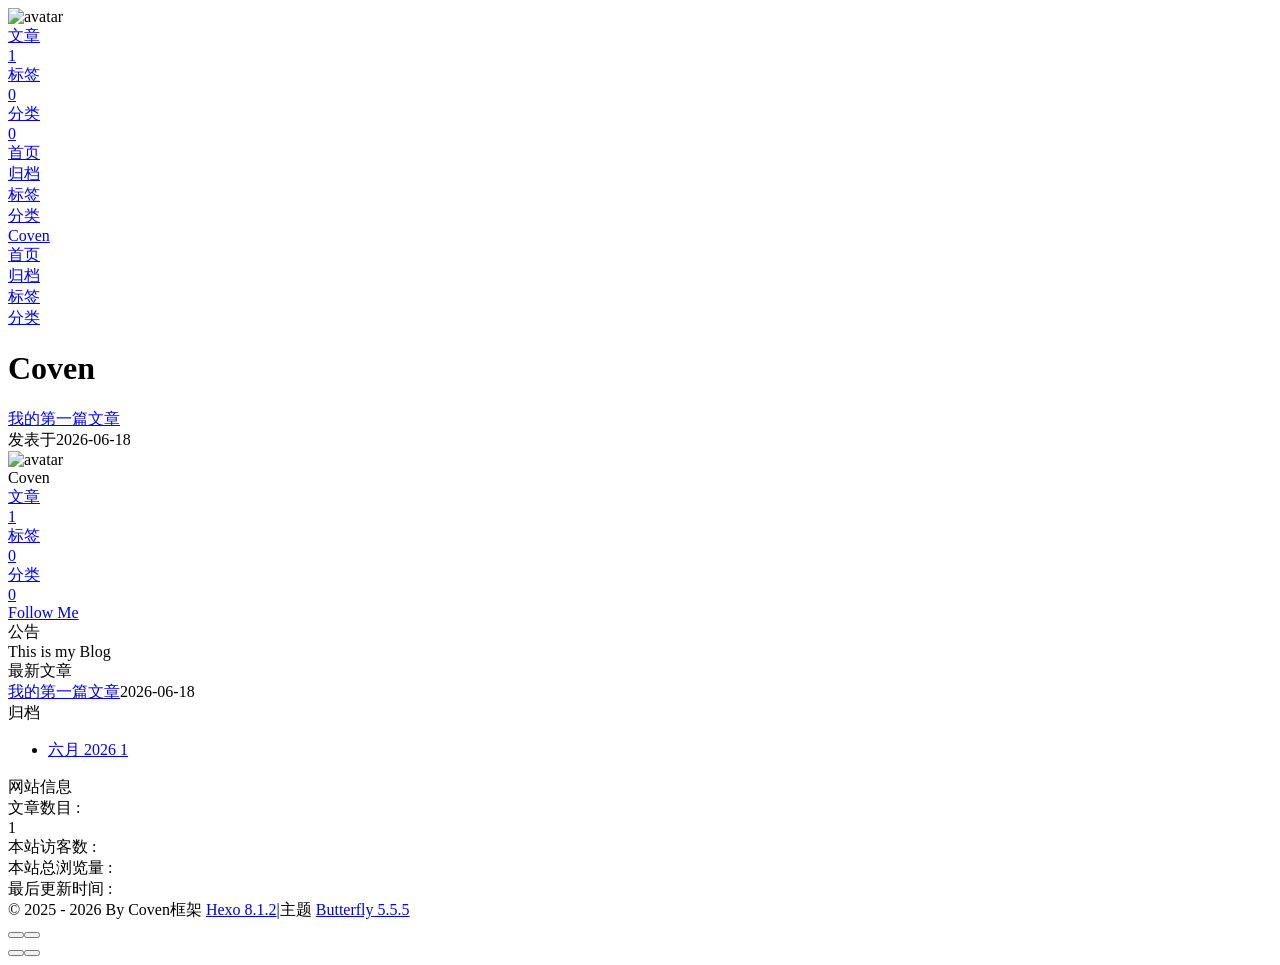
==== index.html @ d7f5a90f "Site updated: 2026-06-18 17:28:51" ====
<!DOCTYPE html><html lang="zh-CN" data-theme="light"><head><meta charset="UTF-8"><meta http-equiv="X-UA-Compatible" content="IE=edge"><meta name="viewport" content="width=device-width, initial-scale=1.0,viewport-fit=cover"><title>Coven - 拿不住就去进厂</title><meta name="author" content="Coven"><meta name="copyright" content="Coven"><meta name="format-detection" content="telephone=no"><meta name="theme-color" content="#ffffff"><meta property="og:type" content="website">
<meta property="og:title" content="Coven">
<meta property="og:url" content="https://covenandme.github.io/coven.github.io/index.html">
<meta property="og:site_name" content="Coven">
<meta property="og:locale" content="zh_CN">
<meta property="og:image" content="https://covenandme.github.io/coven.github.io/img/avatar.jpg">
<meta property="article:author" content="Coven">
<meta name="twitter:card" content="summary">
<meta name="twitter:image" content="https://covenandme.github.io/coven.github.io/img/avatar.jpg"><script type="application/ld+json"></script><link rel="shortcut icon" href="/coven.github.io/img/favicon.png"><link rel="canonical" href="https://covenandme.github.io/coven.github.io/index.html"><link rel="preconnect" href="//cdn.jsdelivr.net"/><link rel="preconnect" href="//busuanzi.ibruce.info"/><link rel="stylesheet" href="/coven.github.io/css/index.css?v=5.5.5"><link rel="stylesheet" href="https://cdn.jsdelivr.net/npm/@fortawesome/fontawesome-free@7.2.0/css/all.min.css"><script>
    (() => {
      
    const saveToLocal = {
      set: (key, value, ttl) => {
        if (!ttl) return
        const expiry = Date.now() + ttl * 86400000
        localStorage.setItem(key, JSON.stringify({ value, expiry }))
      },
      get: key => {
        const itemStr = localStorage.getItem(key)
        if (!itemStr) return undefined
        const { value, expiry } = JSON.parse(itemStr)
        if (Date.now() > expiry) {
          localStorage.removeItem(key)
          return undefined
        }
        return value
      }
    }

    window.btf = {
      saveToLocal,
      getScript: (url, attr = {}) => new Promise((resolve, reject) => {
        const script = document.createElement('script')
        script.src = url
        script.async = true
        Object.entries(attr).forEach(([key, val]) => script.setAttribute(key, val))
        script.onload = script.onreadystatechange = () => {
          if (!script.readyState || /loaded|complete/.test(script.readyState)) resolve()
        }
        script.onerror = reject
        document.head.appendChild(script)
      }),
      getCSS: (url, id) => new Promise((resolve, reject) => {
        const link = document.createElement('link')
        link.rel = 'stylesheet'
        link.href = url
        if (id) link.id = id
        link.onload = link.onreadystatechange = () => {
          if (!link.readyState || /loaded|complete/.test(link.readyState)) resolve()
        }
        link.onerror = reject
        document.head.appendChild(link)
      }),
      addGlobalFn: (key, fn, name = false, parent = window) => {
        if (!false && key.startsWith('pjax')) return
        const globalFn = parent.globalFn || {}
        globalFn[key] = globalFn[key] || {}
        globalFn[key][name || Object.keys(globalFn[key]).length] = fn
        parent.globalFn = globalFn
      }
    }
  
      
      const activateDarkMode = () => {
        document.documentElement.setAttribute('data-theme', 'dark')
        if (document.querySelector('meta[name="theme-color"]') !== null) {
          document.querySelector('meta[name="theme-color"]').setAttribute('content', '#0d0d0d')
        }
      }
      const activateLightMode = () => {
        document.documentElement.setAttribute('data-theme', 'light')
        if (document.querySelector('meta[name="theme-color"]') !== null) {
          document.querySelector('meta[name="theme-color"]').setAttribute('content', '#ffffff')
        }
      }

      btf.activateDarkMode = activateDarkMode
      btf.activateLightMode = activateLightMode

      const theme = saveToLocal.get('theme')
    
          theme === 'dark' ? activateDarkMode() : theme === 'light' ? activateLightMode() : null
        
      
      const asideStatus = saveToLocal.get('aside-status')
      if (asideStatus !== undefined) {
        document.documentElement.classList.toggle('hide-aside', asideStatus === 'hide')
      }
    
      
    const detectApple = () => {
      if (/iPad|iPhone|iPod|Macintosh/.test(navigator.userAgent)) {
        document.documentElement.classList.add('apple')
      }
    }
    detectApple()
  
    })()
  </script><script>const GLOBAL_CONFIG = {
  root: '/coven.github.io/',
  algolia: undefined,
  localSearch: undefined,
  translate: undefined,
  highlight: {"plugin":"highlight.js","highlightCopy":true,"highlightLang":true,"highlightHeightLimit":false,"highlightFullpage":false,"highlightMacStyle":false},
  copy: {
    success: '复制成功',
    error: '复制失败',
    noSupport: '浏览器不支持'
  },
  relativeDate: {
    homepage: false,
    post: false
  },
  runtime: '',
  dateSuffix: {
    just: '刚刚',
    min: '分钟前',
    hour: '小时前',
    day: '天前',
    month: '个月前'
  },
  copyright: undefined,
  lightbox: 'null',
  Snackbar: undefined,
  infinitegrid: {
    js: 'https://cdn.jsdelivr.net/npm/@egjs/infinitegrid@4.13.0/dist/infinitegrid.min.js',
    buttonText: '加载更多'
  },
  isPhotoFigcaption: false,
  islazyloadPlugin: false,
  isAnchor: false,
  percent: {
    toc: true,
    rightside: false,
  },
  autoDarkmode: false
}</script><script id="config-diff">var GLOBAL_CONFIG_SITE = {
  title: 'Coven',
  isHighlightShrink: false,
  isToc: false,
  pageType: 'home'
}</script><meta name="generator" content="Hexo 8.1.2"></head><body><div id="sidebar"><div id="menu-mask"></div><div id="sidebar-menus"><div class="avatar-img text-center"><img src="/coven.github.io/img/avatar.jpg" onerror="this.onerror=null;this.src='/coven.github.io/img/friend_404.gif'" alt="avatar"/></div><div class="site-data text-center"><a href="/coven.github.io/archives/"><div class="headline">文章</div><div class="length-num">1</div></a><a href="/coven.github.io/tags/"><div class="headline">标签</div><div class="length-num">0</div></a><a href="/coven.github.io/categories/"><div class="headline">分类</div><div class="length-num">0</div></a></div><div class="menus_items"><div class="menus_item"><a class="site-page" href="/coven.github.io/"><i class="fa-fw fas fa-home"></i><span> 首页</span></a></div><div class="menus_item"><a class="site-page" href="/coven.github.io/archives/"><i class="fa-fw fas fa-archive"></i><span> 归档</span></a></div><div class="menus_item"><a class="site-page" href="/coven.github.io/tags/"><i class="fa-fw fas fa-tags"></i><span> 标签</span></a></div><div class="menus_item"><a class="site-page" href="/coven.github.io/categories/"><i class="fa-fw fas fa-folder-open"></i><span> 分类</span></a></div></div></div></div><div class="page" id="body-wrap"><header class="full_page" id="page-header"><nav id="nav"><span id="blog-info"><a class="nav-site-title" href="/coven.github.io/"><span class="site-name">Coven</span></a></span><div id="menus"><div class="menus_items"><div class="menus_item"><a class="site-page" href="/coven.github.io/"><i class="fa-fw fas fa-home"></i><span> 首页</span></a></div><div class="menus_item"><a class="site-page" href="/coven.github.io/archives/"><i class="fa-fw fas fa-archive"></i><span> 归档</span></a></div><div class="menus_item"><a class="site-page" href="/coven.github.io/tags/"><i class="fa-fw fas fa-tags"></i><span> 标签</span></a></div><div class="menus_item"><a class="site-page" href="/coven.github.io/categories/"><i class="fa-fw fas fa-folder-open"></i><span> 分类</span></a></div></div><div id="toggle-menu"><span class="site-page"><i class="fas fa-bars fa-fw"></i></span></div></div></nav><div id="site-info"><h1 id="site-title">Coven</h1><div id="site-subtitle"><span id="subtitle"></span></div></div><div id="scroll-down"><i class="fas fa-angle-down scroll-down-effects"></i></div></header><main class="layout" id="content-inner"><div class="recent-posts nc" id="recent-posts"><div class="recent-post-items"><div class="recent-post-item"><div class="recent-post-info no-cover"><a class="article-title" href="/coven.github.io/2026/06/18/%E6%88%91%E7%9A%84%E7%AC%AC%E4%B8%80%E7%AF%87%E6%96%87%E7%AB%A0/" title="我的第一篇文章">我的第一篇文章</a><div class="article-meta-wrap"><span class="post-meta-date"><i class="far fa-calendar-alt"></i><span class="article-meta-label">发表于</span><time datetime="2026-06-18T07:52:45.000Z" title="发表于 2026-06-18 15:52:45">2026-06-18</time></span></div></div></div></div></div><div class="aside-content" id="aside-content"><div class="card-widget card-info text-center"><div class="avatar-img"><img src="/coven.github.io/img/avatar.jpg" onerror="this.onerror=null;this.src='/coven.github.io/img/friend_404.gif'" alt="avatar"/></div><div class="author-info-name">Coven</div><div class="author-info-description"></div><div class="site-data"><a href="/coven.github.io/archives/"><div class="headline">文章</div><div class="length-num">1</div></a><a href="/coven.github.io/tags/"><div class="headline">标签</div><div class="length-num">0</div></a><a href="/coven.github.io/categories/"><div class="headline">分类</div><div class="length-num">0</div></a></div><a id="card-info-btn" target="_blank" rel="noopener" href="https://github.com/xxxxxx"><i class="fab fa-github"></i><span>Follow Me</span></a></div><div class="card-widget card-announcement"><div class="item-headline"><i class="fas fa-bullhorn fa-shake"></i><span>公告</span></div><div class="announcement_content">This is my Blog</div></div><div class="sticky_layout"><div class="card-widget card-recent-post"><div class="item-headline"><i class="fas fa-history"></i><span>最新文章</span></div><div class="aside-list"><div class="aside-list-item no-cover"><div class="content"><a class="title" href="/coven.github.io/2026/06/18/%E6%88%91%E7%9A%84%E7%AC%AC%E4%B8%80%E7%AF%87%E6%96%87%E7%AB%A0/" title="我的第一篇文章">我的第一篇文章</a><time datetime="2026-06-18T07:52:45.000Z" title="发表于 2026-06-18 15:52:45">2026-06-18</time></div></div></div></div><div class="card-widget card-archives">
    <div class="item-headline">
      <i class="fas fa-archive"></i>
      <span>归档</span>
      
    </div>
  
    <ul class="card-archive-list">
      
        <li class="card-archive-list-item">
          <a class="card-archive-list-link" href="/coven.github.io/archives/2026/06/">
            <span class="card-archive-list-date">
              六月 2026
            </span>
            <span class="card-archive-list-count">1</span>
          </a>
        </li>
      
    </ul>
  </div><div class="card-widget card-webinfo"><div class="item-headline"><i class="fas fa-chart-line"></i><span>网站信息</span></div><div class="webinfo"><div class="webinfo-item"><div class="item-name">文章数目 :</div><div class="item-count">1</div></div><div class="webinfo-item"><div class="item-name">本站访客数 :</div><div class="item-count" id="busuanzi_value_site_uv"><i class="fa-solid fa-spinner fa-spin"></i></div></div><div class="webinfo-item"><div class="item-name">本站总浏览量 :</div><div class="item-count" id="busuanzi_value_site_pv"><i class="fa-solid fa-spinner fa-spin"></i></div></div><div class="webinfo-item"><div class="item-name">最后更新时间 :</div><div class="item-count" id="last-push-date" data-lastPushDate="2026-06-18T09:28:51.284Z"><i class="fa-solid fa-spinner fa-spin"></i></div></div></div></div></div></div></main><footer id="footer"><div class="footer-other"><div class="footer-copyright"><span class="copyright">&copy;&nbsp;2025 - 2026 By Coven</span><span class="framework-info"><span>框架 </span><a target="_blank" rel="noopener" href="https://hexo.io">Hexo 8.1.2</a><span class="footer-separator">|</span><span>主题 </span><a target="_blank" rel="noopener" href="https://github.com/jerryc127/hexo-theme-butterfly">Butterfly 5.5.5</a></span></div></div></footer></div><div id="rightside"><div id="rightside-config-hide"><button id="darkmode" type="button" title="日间和夜间模式切换"><i class="fas fa-adjust"></i></button><button id="hide-aside-btn" type="button" title="单栏和双栏切换"><i class="fas fa-arrows-alt-h"></i></button></div><div id="rightside-config-show"><button id="rightside-config" type="button" title="设置"><i class="fas fa-cog fa-spin"></i></button><button id="go-up" type="button" title="回到顶部"><span class="scroll-percent"></span><i class="fas fa-arrow-up"></i></button></div></div><div><script src="/coven.github.io/js/utils.js?v=5.5.5"></script><script src="/coven.github.io/js/main.js?v=5.5.5"></script><div class="js-pjax"><script>window.typedJSFn = {
  init: str => {
    window.typed = new Typed('#subtitle', Object.assign({
      strings: str,
      startDelay: 300,
      typeSpeed: 150,
      loop: true,
      backSpeed: 50,
    }, null))
  },
  run: subtitleType => {
    if (true) {
      if (typeof Typed === 'function') {
        subtitleType()
      } else {
        btf.getScript('https://cdn.jsdelivr.net/npm/typed.js@3.0.0/dist/typed.umd.min.js').then(subtitleType)
      }
    } else {
      subtitleType()
    }
  },
  processSubtitle: (content, extraContents = []) => {
    if (true) {
      const sub = ["欢迎来到我的博客","Welcome to my blogs"].slice()

      if (extraContents.length > 0) {
        sub.unshift(...extraContents)
      }

      if (typeof content === 'string') {
        sub.unshift(content)
      } else if (Array.isArray(content)) {
        sub.unshift(...content)
      }

      sub.length > 0 && typedJSFn.init(sub)
    } else {
      document.getElementById('subtitle').textContent = typeof content === 'string' ? content :
        (Array.isArray(content) && content.length > 0 ? content[0] : '')
    }
  }
}
btf.addGlobalFn('pjaxSendOnce', () => { typed.destroy() }, 'typedDestroy')
</script><script>function subtitleType () {
  typedJSFn.processSubtitle(["欢迎来到我的博客","Welcome to my blogs"])
}
typedJSFn.run(subtitleType)</script></div><script async data-pjax src="//busuanzi.ibruce.info/busuanzi/2.3/busuanzi.pure.mini.js"></script></div></body></html>
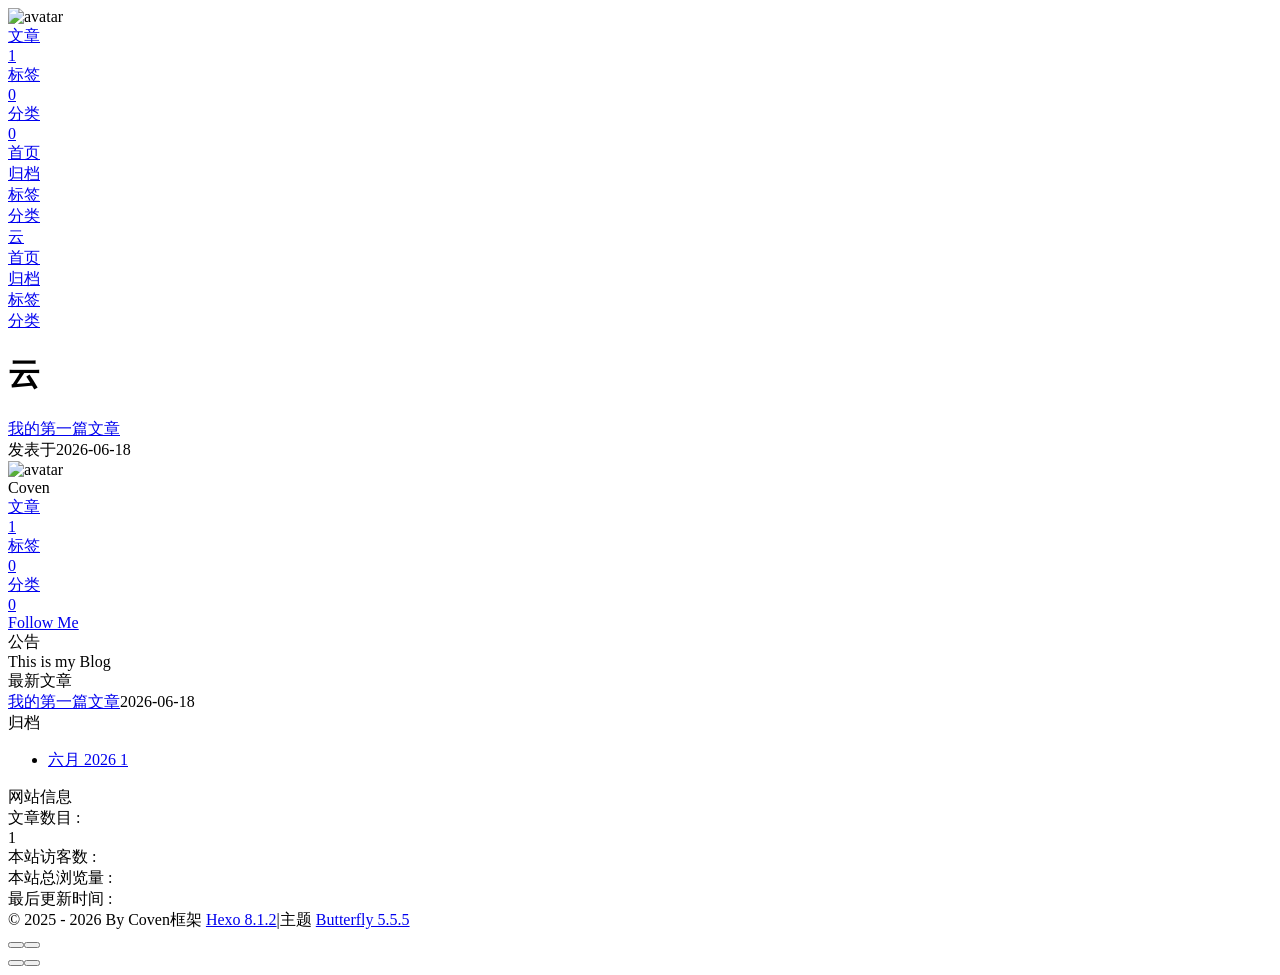
==== commit c8e6a2c5: "Site updated: 2026-06-18 20:04:27" ====
--- a/index.html
+++ b/index.html
@@ -1,12 +1,12 @@
-<!DOCTYPE html><html lang="zh-CN" data-theme="light"><head><meta charset="UTF-8"><meta http-equiv="X-UA-Compatible" content="IE=edge"><meta name="viewport" content="width=device-width, initial-scale=1.0,viewport-fit=cover"><title>Coven - 拿不住就去进厂</title><meta name="author" content="Coven"><meta name="copyright" content="Coven"><meta name="format-detection" content="telephone=no"><meta name="theme-color" content="#ffffff"><meta property="og:type" content="website">
-<meta property="og:title" content="Coven">
+<!DOCTYPE html><html lang="zh-CN" data-theme="dark"><head><meta charset="UTF-8"><meta http-equiv="X-UA-Compatible" content="IE=edge"><meta name="viewport" content="width=device-width, initial-scale=1.0,viewport-fit=cover"><title>云</title><meta name="author" content="Coven"><meta name="copyright" content="Coven"><meta name="format-detection" content="telephone=no"><meta name="theme-color" content="#0d0d0d"><meta property="og:type" content="website">
+<meta property="og:title" content="云">
 <meta property="og:url" content="https://covenandme.github.io/coven.github.io/index.html">
-<meta property="og:site_name" content="Coven">
+<meta property="og:site_name" content="云">
 <meta property="og:locale" content="zh_CN">
-<meta property="og:image" content="https://covenandme.github.io/coven.github.io/img/avatar.jpg">
+<meta property="og:image" content="https://covenandme.github.io/coven.github.io/images/avatar/my_avatar.jpg">
 <meta property="article:author" content="Coven">
 <meta name="twitter:card" content="summary">
-<meta name="twitter:image" content="https://covenandme.github.io/coven.github.io/img/avatar.jpg"><script type="application/ld+json"></script><link rel="shortcut icon" href="/coven.github.io/img/favicon.png"><link rel="canonical" href="https://covenandme.github.io/coven.github.io/index.html"><link rel="preconnect" href="//cdn.jsdelivr.net"/><link rel="preconnect" href="//busuanzi.ibruce.info"/><link rel="stylesheet" href="/coven.github.io/css/index.css?v=5.5.5"><link rel="stylesheet" href="https://cdn.jsdelivr.net/npm/@fortawesome/fontawesome-free@7.2.0/css/all.min.css"><script>
+<meta name="twitter:image" content="https://covenandme.github.io/coven.github.io/images/avatar/my_avatar.jpg"><script type="application/ld+json"></script><link rel="shortcut icon" href="/coven.github.io/favicon/my_favicon.ico"><link rel="canonical" href="https://covenandme.github.io/coven.github.io/index.html"><link rel="preconnect" href="//cdn.jsdelivr.net"/><link rel="preconnect" href="//busuanzi.ibruce.info"/><link rel="stylesheet" href="/coven.github.io/css/index.css?v=5.5.5"><link rel="stylesheet" href="https://cdn.jsdelivr.net/npm/@fortawesome/fontawesome-free@7.2.0/css/all.min.css"><script>
     (() => {
       
     const saveToLocal = {
@@ -70,7 +70,7 @@
       const activateLightMode = () => {
         document.documentElement.setAttribute('data-theme', 'light')
         if (document.querySelector('meta[name="theme-color"]') !== null) {
-          document.querySelector('meta[name="theme-color"]').setAttribute('content', '#ffffff')
+          document.querySelector('meta[name="theme-color"]').setAttribute('content', '#1a1a1a')
         }
       }
 
@@ -135,11 +135,11 @@
   },
   autoDarkmode: false
 }</script><script id="config-diff">var GLOBAL_CONFIG_SITE = {
-  title: 'Coven',
+  title: '云',
   isHighlightShrink: false,
   isToc: false,
   pageType: 'home'
-}</script><meta name="generator" content="Hexo 8.1.2"></head><body><div id="sidebar"><div id="menu-mask"></div><div id="sidebar-menus"><div class="avatar-img text-center"><img src="/coven.github.io/img/avatar.jpg" onerror="this.onerror=null;this.src='/coven.github.io/img/friend_404.gif'" alt="avatar"/></div><div class="site-data text-center"><a href="/coven.github.io/archives/"><div class="headline">文章</div><div class="length-num">1</div></a><a href="/coven.github.io/tags/"><div class="headline">标签</div><div class="length-num">0</div></a><a href="/coven.github.io/categories/"><div class="headline">分类</div><div class="length-num">0</div></a></div><div class="menus_items"><div class="menus_item"><a class="site-page" href="/coven.github.io/"><i class="fa-fw fas fa-home"></i><span> 首页</span></a></div><div class="menus_item"><a class="site-page" href="/coven.github.io/archives/"><i class="fa-fw fas fa-archive"></i><span> 归档</span></a></div><div class="menus_item"><a class="site-page" href="/coven.github.io/tags/"><i class="fa-fw fas fa-tags"></i><span> 标签</span></a></div><div class="menus_item"><a class="site-page" href="/coven.github.io/categories/"><i class="fa-fw fas fa-folder-open"></i><span> 分类</span></a></div></div></div></div><div class="page" id="body-wrap"><header class="full_page" id="page-header"><nav id="nav"><span id="blog-info"><a class="nav-site-title" href="/coven.github.io/"><span class="site-name">Coven</span></a></span><div id="menus"><div class="menus_items"><div class="menus_item"><a class="site-page" href="/coven.github.io/"><i class="fa-fw fas fa-home"></i><span> 首页</span></a></div><div class="menus_item"><a class="site-page" href="/coven.github.io/archives/"><i class="fa-fw fas fa-archive"></i><span> 归档</span></a></div><div class="menus_item"><a class="site-page" href="/coven.github.io/tags/"><i class="fa-fw fas fa-tags"></i><span> 标签</span></a></div><div class="menus_item"><a class="site-page" href="/coven.github.io/categories/"><i class="fa-fw fas fa-folder-open"></i><span> 分类</span></a></div></div><div id="toggle-menu"><span class="site-page"><i class="fas fa-bars fa-fw"></i></span></div></div></nav><div id="site-info"><h1 id="site-title">Coven</h1><div id="site-subtitle"><span id="subtitle"></span></div></div><div id="scroll-down"><i class="fas fa-angle-down scroll-down-effects"></i></div></header><main class="layout" id="content-inner"><div class="recent-posts nc" id="recent-posts"><div class="recent-post-items"><div class="recent-post-item"><div class="recent-post-info no-cover"><a class="article-title" href="/coven.github.io/2026/06/18/%E6%88%91%E7%9A%84%E7%AC%AC%E4%B8%80%E7%AF%87%E6%96%87%E7%AB%A0/" title="我的第一篇文章">我的第一篇文章</a><div class="article-meta-wrap"><span class="post-meta-date"><i class="far fa-calendar-alt"></i><span class="article-meta-label">发表于</span><time datetime="2026-06-18T07:52:45.000Z" title="发表于 2026-06-18 15:52:45">2026-06-18</time></span></div></div></div></div></div><div class="aside-content" id="aside-content"><div class="card-widget card-info text-center"><div class="avatar-img"><img src="/coven.github.io/img/avatar.jpg" onerror="this.onerror=null;this.src='/coven.github.io/img/friend_404.gif'" alt="avatar"/></div><div class="author-info-name">Coven</div><div class="author-info-description"></div><div class="site-data"><a href="/coven.github.io/archives/"><div class="headline">文章</div><div class="length-num">1</div></a><a href="/coven.github.io/tags/"><div class="headline">标签</div><div class="length-num">0</div></a><a href="/coven.github.io/categories/"><div class="headline">分类</div><div class="length-num">0</div></a></div><a id="card-info-btn" target="_blank" rel="noopener" href="https://github.com/xxxxxx"><i class="fab fa-github"></i><span>Follow Me</span></a></div><div class="card-widget card-announcement"><div class="item-headline"><i class="fas fa-bullhorn fa-shake"></i><span>公告</span></div><div class="announcement_content">This is my Blog</div></div><div class="sticky_layout"><div class="card-widget card-recent-post"><div class="item-headline"><i class="fas fa-history"></i><span>最新文章</span></div><div class="aside-list"><div class="aside-list-item no-cover"><div class="content"><a class="title" href="/coven.github.io/2026/06/18/%E6%88%91%E7%9A%84%E7%AC%AC%E4%B8%80%E7%AF%87%E6%96%87%E7%AB%A0/" title="我的第一篇文章">我的第一篇文章</a><time datetime="2026-06-18T07:52:45.000Z" title="发表于 2026-06-18 15:52:45">2026-06-18</time></div></div></div></div><div class="card-widget card-archives">
+}</script><style>#footer{background:var(--bg)!important}#footer-wrap{color:var(--font-color)}</style><meta name="generator" content="Hexo 8.1.2"></head><body><div class="bg-animation" id="web_bg" style="background-color: #e69dbe;"></div><div id="sidebar"><div id="menu-mask"></div><div id="sidebar-menus"><div class="avatar-img text-center"><img src="/coven.github.io/images/avatar/my_avatar.jpg" onerror="this.onerror=null;this.src='/coven.github.io/img/friend_404.gif'" alt="avatar"/></div><div class="site-data text-center"><a href="/coven.github.io/archives/"><div class="headline">文章</div><div class="length-num">1</div></a><a href="/coven.github.io/tags/"><div class="headline">标签</div><div class="length-num">0</div></a><a href="/coven.github.io/categories/"><div class="headline">分类</div><div class="length-num">0</div></a></div><div class="menus_items"><div class="menus_item"><a class="site-page" href="/coven.github.io/"><i class="fa-fw fas fa-home"></i><span> 首页</span></a></div><div class="menus_item"><a class="site-page" href="/coven.github.io/archives/"><i class="fa-fw fas fa-archive"></i><span> 归档</span></a></div><div class="menus_item"><a class="site-page" href="/coven.github.io/tags/"><i class="fa-fw fas fa-tags"></i><span> 标签</span></a></div><div class="menus_item"><a class="site-page" href="/coven.github.io/categories/"><i class="fa-fw fas fa-folder-open"></i><span> 分类</span></a></div></div></div></div><div class="page" id="body-wrap"><header class="full_page" id="page-header" style="background-image: url(/coven.github.io/images/avatar/my_banner.jpg);"><nav id="nav"><span id="blog-info"><a class="nav-site-title" href="/coven.github.io/"><span class="site-name">云</span></a></span><div id="menus"><div class="menus_items"><div class="menus_item"><a class="site-page" href="/coven.github.io/"><i class="fa-fw fas fa-home"></i><span> 首页</span></a></div><div class="menus_item"><a class="site-page" href="/coven.github.io/archives/"><i class="fa-fw fas fa-archive"></i><span> 归档</span></a></div><div class="menus_item"><a class="site-page" href="/coven.github.io/tags/"><i class="fa-fw fas fa-tags"></i><span> 标签</span></a></div><div class="menus_item"><a class="site-page" href="/coven.github.io/categories/"><i class="fa-fw fas fa-folder-open"></i><span> 分类</span></a></div></div><div id="toggle-menu"><span class="site-page"><i class="fas fa-bars fa-fw"></i></span></div></div></nav><div id="site-info"><h1 id="site-title">云</h1><div id="site-subtitle"><span id="subtitle"></span></div></div><div id="scroll-down"><i class="fas fa-angle-down scroll-down-effects"></i></div></header><main class="layout" id="content-inner"><div class="recent-posts nc" id="recent-posts"><div class="recent-post-items"><div class="recent-post-item"><div class="recent-post-info no-cover"><a class="article-title" href="/coven.github.io/2026/06/18/%E6%88%91%E7%9A%84%E7%AC%AC%E4%B8%80%E7%AF%87%E6%96%87%E7%AB%A0/" title="我的第一篇文章">我的第一篇文章</a><div class="article-meta-wrap"><span class="post-meta-date"><i class="far fa-calendar-alt"></i><span class="article-meta-label">发表于</span><time datetime="2026-06-18T07:52:45.000Z" title="发表于 2026-06-18 15:52:45">2026-06-18</time></span></div></div></div></div></div><div class="aside-content" id="aside-content"><div class="card-widget card-info text-center"><div class="avatar-img"><img src="/coven.github.io/images/avatar/my_avatar.jpg" onerror="this.onerror=null;this.src='/coven.github.io/img/friend_404.gif'" alt="avatar"/></div><div class="author-info-name">Coven</div><div class="author-info-description"></div><div class="site-data"><a href="/coven.github.io/archives/"><div class="headline">文章</div><div class="length-num">1</div></a><a href="/coven.github.io/tags/"><div class="headline">标签</div><div class="length-num">0</div></a><a href="/coven.github.io/categories/"><div class="headline">分类</div><div class="length-num">0</div></a></div><a id="card-info-btn" target="_blank" rel="noopener" href="https://github.com/xxxxxx"><i class="fab fa-github"></i><span>Follow Me</span></a></div><div class="card-widget card-announcement"><div class="item-headline"><i class="fas fa-bullhorn fa-shake"></i><span>公告</span></div><div class="announcement_content">This is my Blog</div></div><div class="sticky_layout"><div class="card-widget card-recent-post"><div class="item-headline"><i class="fas fa-history"></i><span>最新文章</span></div><div class="aside-list"><div class="aside-list-item no-cover"><div class="content"><a class="title" href="/coven.github.io/2026/06/18/%E6%88%91%E7%9A%84%E7%AC%AC%E4%B8%80%E7%AF%87%E6%96%87%E7%AB%A0/" title="我的第一篇文章">我的第一篇文章</a><time datetime="2026-06-18T07:52:45.000Z" title="发表于 2026-06-18 15:52:45">2026-06-18</time></div></div></div></div><div class="card-widget card-archives">
     <div class="item-headline">
       <i class="fas fa-archive"></i>
       <span>归档</span>
@@ -158,7 +158,7 @@
         </li>
       
     </ul>
-  </div><div class="card-widget card-webinfo"><div class="item-headline"><i class="fas fa-chart-line"></i><span>网站信息</span></div><div class="webinfo"><div class="webinfo-item"><div class="item-name">文章数目 :</div><div class="item-count">1</div></div><div class="webinfo-item"><div class="item-name">本站访客数 :</div><div class="item-count" id="busuanzi_value_site_uv"><i class="fa-solid fa-spinner fa-spin"></i></div></div><div class="webinfo-item"><div class="item-name">本站总浏览量 :</div><div class="item-count" id="busuanzi_value_site_pv"><i class="fa-solid fa-spinner fa-spin"></i></div></div><div class="webinfo-item"><div class="item-name">最后更新时间 :</div><div class="item-count" id="last-push-date" data-lastPushDate="2026-06-18T09:28:51.284Z"><i class="fa-solid fa-spinner fa-spin"></i></div></div></div></div></div></div></main><footer id="footer"><div class="footer-other"><div class="footer-copyright"><span class="copyright">&copy;&nbsp;2025 - 2026 By Coven</span><span class="framework-info"><span>框架 </span><a target="_blank" rel="noopener" href="https://hexo.io">Hexo 8.1.2</a><span class="footer-separator">|</span><span>主题 </span><a target="_blank" rel="noopener" href="https://github.com/jerryc127/hexo-theme-butterfly">Butterfly 5.5.5</a></span></div></div></footer></div><div id="rightside"><div id="rightside-config-hide"><button id="darkmode" type="button" title="日间和夜间模式切换"><i class="fas fa-adjust"></i></button><button id="hide-aside-btn" type="button" title="单栏和双栏切换"><i class="fas fa-arrows-alt-h"></i></button></div><div id="rightside-config-show"><button id="rightside-config" type="button" title="设置"><i class="fas fa-cog fa-spin"></i></button><button id="go-up" type="button" title="回到顶部"><span class="scroll-percent"></span><i class="fas fa-arrow-up"></i></button></div></div><div><script src="/coven.github.io/js/utils.js?v=5.5.5"></script><script src="/coven.github.io/js/main.js?v=5.5.5"></script><div class="js-pjax"><script>window.typedJSFn = {
+  </div><div class="card-widget card-webinfo"><div class="item-headline"><i class="fas fa-chart-line"></i><span>网站信息</span></div><div class="webinfo"><div class="webinfo-item"><div class="item-name">文章数目 :</div><div class="item-count">1</div></div><div class="webinfo-item"><div class="item-name">本站访客数 :</div><div class="item-count" id="busuanzi_value_site_uv"><i class="fa-solid fa-spinner fa-spin"></i></div></div><div class="webinfo-item"><div class="item-name">本站总浏览量 :</div><div class="item-count" id="busuanzi_value_site_pv"><i class="fa-solid fa-spinner fa-spin"></i></div></div><div class="webinfo-item"><div class="item-name">最后更新时间 :</div><div class="item-count" id="last-push-date" data-lastPushDate="2026-06-18T12:02:20.119Z"><i class="fa-solid fa-spinner fa-spin"></i></div></div></div></div></div></div></main><footer id="footer"><div class="footer-other"><div class="footer-copyright"><span class="copyright">&copy;&nbsp;2025 - 2026 By Coven</span><span class="framework-info"><span>框架 </span><a target="_blank" rel="noopener" href="https://hexo.io">Hexo 8.1.2</a><span class="footer-separator">|</span><span>主题 </span><a target="_blank" rel="noopener" href="https://github.com/jerryc127/hexo-theme-butterfly">Butterfly 5.5.5</a></span></div></div></footer></div><div id="rightside"><div id="rightside-config-hide"><button id="darkmode" type="button" title="日间和夜间模式切换"><i class="fas fa-adjust"></i></button><button id="hide-aside-btn" type="button" title="单栏和双栏切换"><i class="fas fa-arrows-alt-h"></i></button></div><div id="rightside-config-show"><button id="rightside-config" type="button" title="设置"><i class="fas fa-cog fa-spin"></i></button><button id="go-up" type="button" title="回到顶部"><span class="scroll-percent"></span><i class="fas fa-arrow-up"></i></button></div></div><div><script src="/coven.github.io/js/utils.js?v=5.5.5"></script><script src="/coven.github.io/js/main.js?v=5.5.5"></script><div class="js-pjax"><script>window.typedJSFn = {
   init: str => {
     window.typed = new Typed('#subtitle', Object.assign({
       strings: str,
@@ -181,7 +181,7 @@
   },
   processSubtitle: (content, extraContents = []) => {
     if (true) {
-      const sub = ["欢迎来到我的博客","Welcome to my blogs"].slice()
+      const sub = ["欢迎来到我的 云","Welcome to my cloud"].slice()
 
       if (extraContents.length > 0) {
         sub.unshift(...extraContents)
@@ -202,6 +202,6 @@
 }
 btf.addGlobalFn('pjaxSendOnce', () => { typed.destroy() }, 'typedDestroy')
 </script><script>function subtitleType () {
-  typedJSFn.processSubtitle(["欢迎来到我的博客","Welcome to my blogs"])
+  typedJSFn.processSubtitle(["欢迎来到我的 云","Welcome to my cloud"])
 }
 typedJSFn.run(subtitleType)</script></div><script async data-pjax src="//busuanzi.ibruce.info/busuanzi/2.3/busuanzi.pure.mini.js"></script></div></body></html>
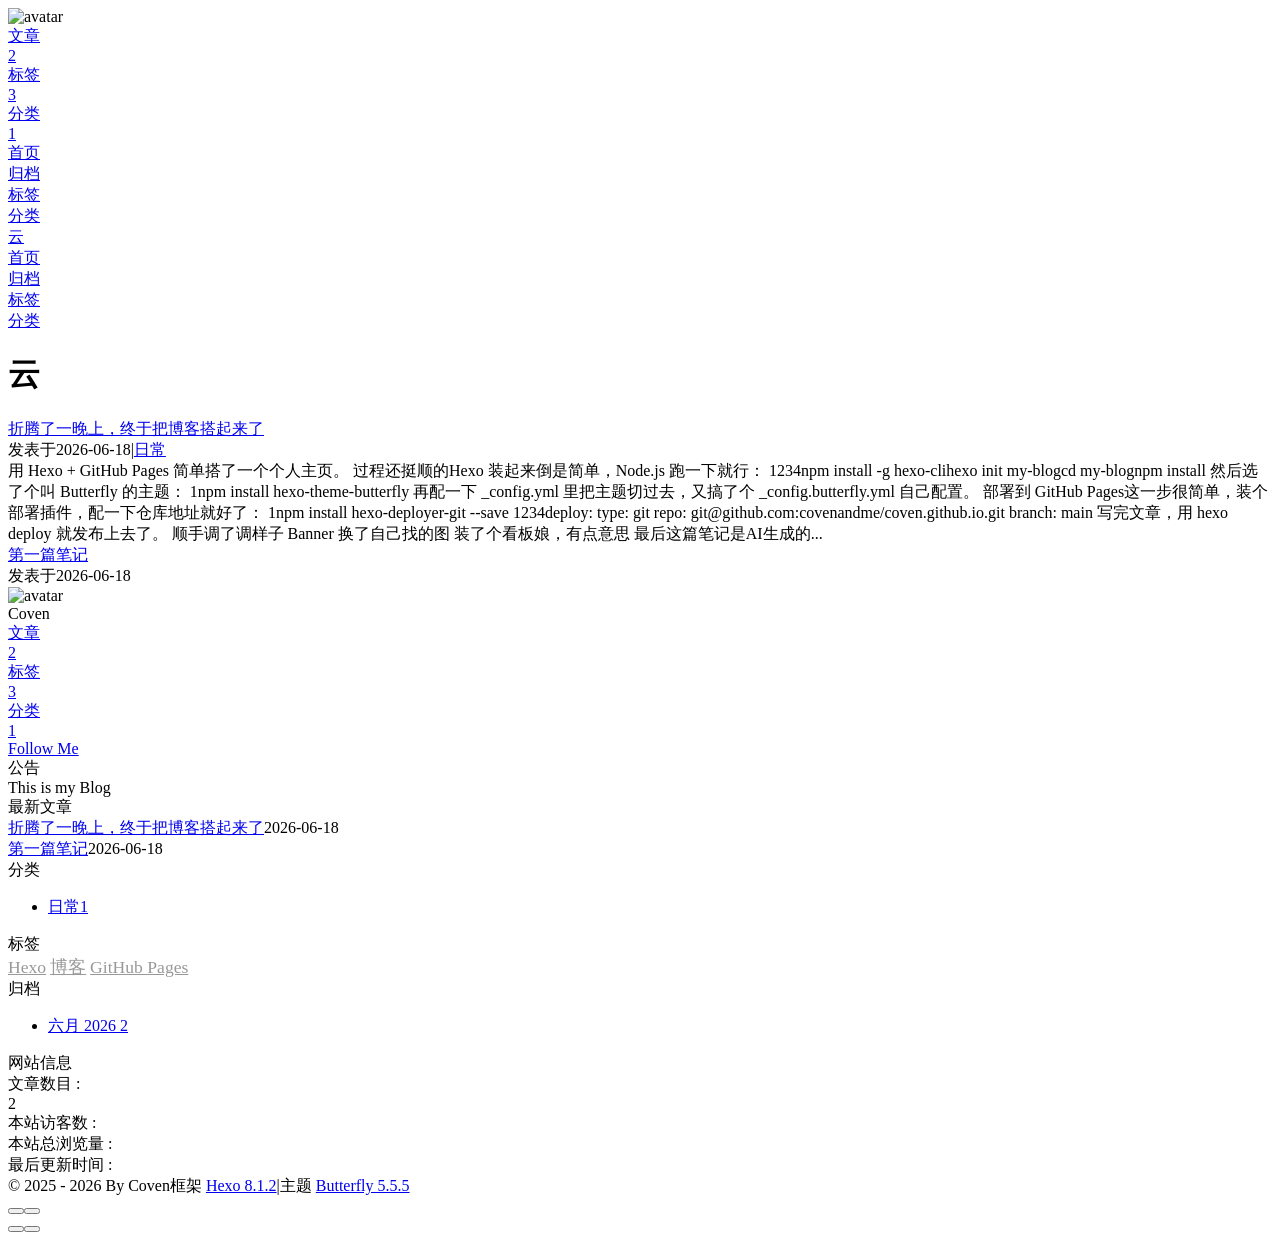
==== commit 6b9211b4: "Site updated: 2026-06-18 20:48:28" ====
--- a/index.html
+++ b/index.html
@@ -139,7 +139,14 @@
   isHighlightShrink: false,
   isToc: false,
   pageType: 'home'
-}</script><style>#footer{background:var(--bg)!important}#footer-wrap{color:var(--font-color)}</style><meta name="generator" content="Hexo 8.1.2"></head><body><div class="bg-animation" id="web_bg" style="background-color: #e69dbe;"></div><div id="sidebar"><div id="menu-mask"></div><div id="sidebar-menus"><div class="avatar-img text-center"><img src="/coven.github.io/images/avatar/my_avatar.jpg" onerror="this.onerror=null;this.src='/coven.github.io/img/friend_404.gif'" alt="avatar"/></div><div class="site-data text-center"><a href="/coven.github.io/archives/"><div class="headline">文章</div><div class="length-num">1</div></a><a href="/coven.github.io/tags/"><div class="headline">标签</div><div class="length-num">0</div></a><a href="/coven.github.io/categories/"><div class="headline">分类</div><div class="length-num">0</div></a></div><div class="menus_items"><div class="menus_item"><a class="site-page" href="/coven.github.io/"><i class="fa-fw fas fa-home"></i><span> 首页</span></a></div><div class="menus_item"><a class="site-page" href="/coven.github.io/archives/"><i class="fa-fw fas fa-archive"></i><span> 归档</span></a></div><div class="menus_item"><a class="site-page" href="/coven.github.io/tags/"><i class="fa-fw fas fa-tags"></i><span> 标签</span></a></div><div class="menus_item"><a class="site-page" href="/coven.github.io/categories/"><i class="fa-fw fas fa-folder-open"></i><span> 分类</span></a></div></div></div></div><div class="page" id="body-wrap"><header class="full_page" id="page-header" style="background-image: url(/coven.github.io/images/avatar/my_banner.jpg);"><nav id="nav"><span id="blog-info"><a class="nav-site-title" href="/coven.github.io/"><span class="site-name">云</span></a></span><div id="menus"><div class="menus_items"><div class="menus_item"><a class="site-page" href="/coven.github.io/"><i class="fa-fw fas fa-home"></i><span> 首页</span></a></div><div class="menus_item"><a class="site-page" href="/coven.github.io/archives/"><i class="fa-fw fas fa-archive"></i><span> 归档</span></a></div><div class="menus_item"><a class="site-page" href="/coven.github.io/tags/"><i class="fa-fw fas fa-tags"></i><span> 标签</span></a></div><div class="menus_item"><a class="site-page" href="/coven.github.io/categories/"><i class="fa-fw fas fa-folder-open"></i><span> 分类</span></a></div></div><div id="toggle-menu"><span class="site-page"><i class="fas fa-bars fa-fw"></i></span></div></div></nav><div id="site-info"><h1 id="site-title">云</h1><div id="site-subtitle"><span id="subtitle"></span></div></div><div id="scroll-down"><i class="fas fa-angle-down scroll-down-effects"></i></div></header><main class="layout" id="content-inner"><div class="recent-posts nc" id="recent-posts"><div class="recent-post-items"><div class="recent-post-item"><div class="recent-post-info no-cover"><a class="article-title" href="/coven.github.io/2026/06/18/%E6%88%91%E7%9A%84%E7%AC%AC%E4%B8%80%E7%AF%87%E6%96%87%E7%AB%A0/" title="我的第一篇文章">我的第一篇文章</a><div class="article-meta-wrap"><span class="post-meta-date"><i class="far fa-calendar-alt"></i><span class="article-meta-label">发表于</span><time datetime="2026-06-18T07:52:45.000Z" title="发表于 2026-06-18 15:52:45">2026-06-18</time></span></div></div></div></div></div><div class="aside-content" id="aside-content"><div class="card-widget card-info text-center"><div class="avatar-img"><img src="/coven.github.io/images/avatar/my_avatar.jpg" onerror="this.onerror=null;this.src='/coven.github.io/img/friend_404.gif'" alt="avatar"/></div><div class="author-info-name">Coven</div><div class="author-info-description"></div><div class="site-data"><a href="/coven.github.io/archives/"><div class="headline">文章</div><div class="length-num">1</div></a><a href="/coven.github.io/tags/"><div class="headline">标签</div><div class="length-num">0</div></a><a href="/coven.github.io/categories/"><div class="headline">分类</div><div class="length-num">0</div></a></div><a id="card-info-btn" target="_blank" rel="noopener" href="https://github.com/xxxxxx"><i class="fab fa-github"></i><span>Follow Me</span></a></div><div class="card-widget card-announcement"><div class="item-headline"><i class="fas fa-bullhorn fa-shake"></i><span>公告</span></div><div class="announcement_content">This is my Blog</div></div><div class="sticky_layout"><div class="card-widget card-recent-post"><div class="item-headline"><i class="fas fa-history"></i><span>最新文章</span></div><div class="aside-list"><div class="aside-list-item no-cover"><div class="content"><a class="title" href="/coven.github.io/2026/06/18/%E6%88%91%E7%9A%84%E7%AC%AC%E4%B8%80%E7%AF%87%E6%96%87%E7%AB%A0/" title="我的第一篇文章">我的第一篇文章</a><time datetime="2026-06-18T07:52:45.000Z" title="发表于 2026-06-18 15:52:45">2026-06-18</time></div></div></div></div><div class="card-widget card-archives">
+}</script><style>#footer{background:var(--bg)!important}#footer-wrap{color:var(--font-color)}</style><meta name="generator" content="Hexo 8.1.2"></head><body><div class="bg-animation" id="web_bg" style="background-color: #e69dbe;"></div><div id="sidebar"><div id="menu-mask"></div><div id="sidebar-menus"><div class="avatar-img text-center"><img src="/coven.github.io/images/avatar/my_avatar.jpg" onerror="this.onerror=null;this.src='/coven.github.io/img/friend_404.gif'" alt="avatar"/></div><div class="site-data text-center"><a href="/coven.github.io/archives/"><div class="headline">文章</div><div class="length-num">2</div></a><a href="/coven.github.io/tags/"><div class="headline">标签</div><div class="length-num">3</div></a><a href="/coven.github.io/categories/"><div class="headline">分类</div><div class="length-num">1</div></a></div><div class="menus_items"><div class="menus_item"><a class="site-page" href="/coven.github.io/"><i class="fa-fw fas fa-home"></i><span> 首页</span></a></div><div class="menus_item"><a class="site-page" href="/coven.github.io/archives/"><i class="fa-fw fas fa-archive"></i><span> 归档</span></a></div><div class="menus_item"><a class="site-page" href="/coven.github.io/tags/"><i class="fa-fw fas fa-tags"></i><span> 标签</span></a></div><div class="menus_item"><a class="site-page" href="/coven.github.io/categories/"><i class="fa-fw fas fa-folder-open"></i><span> 分类</span></a></div></div></div></div><div class="page" id="body-wrap"><header class="full_page" id="page-header" style="background-image: url(/coven.github.io/images/avatar/my_banner.jpg);"><nav id="nav"><span id="blog-info"><a class="nav-site-title" href="/coven.github.io/"><span class="site-name">云</span></a></span><div id="menus"><div class="menus_items"><div class="menus_item"><a class="site-page" href="/coven.github.io/"><i class="fa-fw fas fa-home"></i><span> 首页</span></a></div><div class="menus_item"><a class="site-page" href="/coven.github.io/archives/"><i class="fa-fw fas fa-archive"></i><span> 归档</span></a></div><div class="menus_item"><a class="site-page" href="/coven.github.io/tags/"><i class="fa-fw fas fa-tags"></i><span> 标签</span></a></div><div class="menus_item"><a class="site-page" href="/coven.github.io/categories/"><i class="fa-fw fas fa-folder-open"></i><span> 分类</span></a></div></div><div id="toggle-menu"><span class="site-page"><i class="fas fa-bars fa-fw"></i></span></div></div></nav><div id="site-info"><h1 id="site-title">云</h1><div id="site-subtitle"><span id="subtitle"></span></div></div><div id="scroll-down"><i class="fas fa-angle-down scroll-down-effects"></i></div></header><main class="layout" id="content-inner"><div class="recent-posts nc" id="recent-posts"><div class="recent-post-items"><div class="recent-post-item"><div class="recent-post-info no-cover"><a class="article-title" href="/coven.github.io/2026/06/18/%E7%94%A8-Hexo-%E5%92%8C-GitHub-Pages-%E6%90%AD%E5%BB%BA%E4%B8%AA%E4%BA%BA%E5%8D%9A%E5%AE%A2/" title="折腾了一晚上，终于把博客搭起来了">折腾了一晚上，终于把博客搭起来了</a><div class="article-meta-wrap"><span class="post-meta-date"><i class="far fa-calendar-alt"></i><span class="article-meta-label">发表于</span><time datetime="2026-06-18T12:43:25.000Z" title="发表于 2026-06-18 20:43:25">2026-06-18</time></span><span class="article-meta"><span class="article-meta-separator">|</span><i class="fas fa-inbox"></i><a class="article-meta__categories" href="/coven.github.io/categories/%E6%97%A5%E5%B8%B8/">日常</a></span></div><div class="content">用 Hexo + GitHub Pages 简单搭了一个个人主页。 过程还挺顺的Hexo 装起来倒是简单，Node.js 跑一下就行： 1234npm install -g hexo-clihexo init my-blogcd my-blognpm install  然后选了个叫 Butterfly 的主题： 1npm install hexo-theme-butterfly  再配一下 _config.yml 里把主题切过去，又搞了个 _config.butterfly.yml 自己配置。 部署到 GitHub Pages这一步很简单，装个部署插件，配一下仓库地址就好了： 1npm install hexo-deployer-git --save  1234deploy:  type: git  repo: git@github.com:covenandme/coven.github.io.git  branch: main  写完文章，用 hexo deploy 就发布上去了。 顺手调了调样子 Banner 换了自己找的图 装了个看板娘，有点意思  最后这篇笔记是AI生成的...</div></div></div><div class="recent-post-item"><div class="recent-post-info no-cover"><a class="article-title" href="/coven.github.io/2026/06/18/%E7%AC%AC%E4%B8%80%E7%AF%87%E7%AC%94%E8%AE%B0/" title="第一篇笔记">第一篇笔记</a><div class="article-meta-wrap"><span class="post-meta-date"><i class="far fa-calendar-alt"></i><span class="article-meta-label">发表于</span><time datetime="2026-06-18T07:52:45.000Z" title="发表于 2026-06-18 15:52:45">2026-06-18</time></span></div></div></div></div></div><div class="aside-content" id="aside-content"><div class="card-widget card-info text-center"><div class="avatar-img"><img src="/coven.github.io/images/avatar/my_avatar.jpg" onerror="this.onerror=null;this.src='/coven.github.io/img/friend_404.gif'" alt="avatar"/></div><div class="author-info-name">Coven</div><div class="author-info-description"></div><div class="site-data"><a href="/coven.github.io/archives/"><div class="headline">文章</div><div class="length-num">2</div></a><a href="/coven.github.io/tags/"><div class="headline">标签</div><div class="length-num">3</div></a><a href="/coven.github.io/categories/"><div class="headline">分类</div><div class="length-num">1</div></a></div><a id="card-info-btn" target="_blank" rel="noopener" href="https://github.com/xxxxxx"><i class="fab fa-github"></i><span>Follow Me</span></a></div><div class="card-widget card-announcement"><div class="item-headline"><i class="fas fa-bullhorn fa-shake"></i><span>公告</span></div><div class="announcement_content">This is my Blog</div></div><div class="sticky_layout"><div class="card-widget card-recent-post"><div class="item-headline"><i class="fas fa-history"></i><span>最新文章</span></div><div class="aside-list"><div class="aside-list-item no-cover"><div class="content"><a class="title" href="/coven.github.io/2026/06/18/%E7%94%A8-Hexo-%E5%92%8C-GitHub-Pages-%E6%90%AD%E5%BB%BA%E4%B8%AA%E4%BA%BA%E5%8D%9A%E5%AE%A2/" title="折腾了一晚上，终于把博客搭起来了">折腾了一晚上，终于把博客搭起来了</a><time datetime="2026-06-18T12:43:25.000Z" title="发表于 2026-06-18 20:43:25">2026-06-18</time></div></div><div class="aside-list-item no-cover"><div class="content"><a class="title" href="/coven.github.io/2026/06/18/%E7%AC%AC%E4%B8%80%E7%AF%87%E7%AC%94%E8%AE%B0/" title="第一篇笔记">第一篇笔记</a><time datetime="2026-06-18T07:52:45.000Z" title="发表于 2026-06-18 15:52:45">2026-06-18</time></div></div></div></div><div class="card-widget card-categories"><div class="item-headline">
+            <i class="fas fa-folder-open"></i>
+            <span>分类</span>
+            
+          </div>
+          <ul class="card-category-list" id="aside-cat-list">
+            <li class="card-category-list-item "><a class="card-category-list-link" href="/coven.github.io/categories/%E6%97%A5%E5%B8%B8/"><span class="card-category-list-name">日常</span><span class="card-category-list-count">1</span></a></li>
+          </ul></div><div class="card-widget card-tags"><div class="item-headline"><i class="fas fa-tags"></i><span>标签</span></div><div class="card-tag-cloud"><a href="/coven.github.io/tags/Hexo/" style="font-size: 1.1em; color: #999">Hexo</a> <a href="/coven.github.io/tags/%E5%8D%9A%E5%AE%A2/" style="font-size: 1.1em; color: #999">博客</a> <a href="/coven.github.io/tags/GitHub-Pages/" style="font-size: 1.1em; color: #999">GitHub Pages</a></div></div><div class="card-widget card-archives">
     <div class="item-headline">
       <i class="fas fa-archive"></i>
       <span>归档</span>
@@ -153,12 +160,12 @@
             <span class="card-archive-list-date">
               六月 2026
             </span>
-            <span class="card-archive-list-count">1</span>
+            <span class="card-archive-list-count">2</span>
           </a>
         </li>
       
     </ul>
-  </div><div class="card-widget card-webinfo"><div class="item-headline"><i class="fas fa-chart-line"></i><span>网站信息</span></div><div class="webinfo"><div class="webinfo-item"><div class="item-name">文章数目 :</div><div class="item-count">1</div></div><div class="webinfo-item"><div class="item-name">本站访客数 :</div><div class="item-count" id="busuanzi_value_site_uv"><i class="fa-solid fa-spinner fa-spin"></i></div></div><div class="webinfo-item"><div class="item-name">本站总浏览量 :</div><div class="item-count" id="busuanzi_value_site_pv"><i class="fa-solid fa-spinner fa-spin"></i></div></div><div class="webinfo-item"><div class="item-name">最后更新时间 :</div><div class="item-count" id="last-push-date" data-lastPushDate="2026-06-18T12:02:20.119Z"><i class="fa-solid fa-spinner fa-spin"></i></div></div></div></div></div></div></main><footer id="footer"><div class="footer-other"><div class="footer-copyright"><span class="copyright">&copy;&nbsp;2025 - 2026 By Coven</span><span class="framework-info"><span>框架 </span><a target="_blank" rel="noopener" href="https://hexo.io">Hexo 8.1.2</a><span class="footer-separator">|</span><span>主题 </span><a target="_blank" rel="noopener" href="https://github.com/jerryc127/hexo-theme-butterfly">Butterfly 5.5.5</a></span></div></div></footer></div><div id="rightside"><div id="rightside-config-hide"><button id="darkmode" type="button" title="日间和夜间模式切换"><i class="fas fa-adjust"></i></button><button id="hide-aside-btn" type="button" title="单栏和双栏切换"><i class="fas fa-arrows-alt-h"></i></button></div><div id="rightside-config-show"><button id="rightside-config" type="button" title="设置"><i class="fas fa-cog fa-spin"></i></button><button id="go-up" type="button" title="回到顶部"><span class="scroll-percent"></span><i class="fas fa-arrow-up"></i></button></div></div><div><script src="/coven.github.io/js/utils.js?v=5.5.5"></script><script src="/coven.github.io/js/main.js?v=5.5.5"></script><div class="js-pjax"><script>window.typedJSFn = {
+  </div><div class="card-widget card-webinfo"><div class="item-headline"><i class="fas fa-chart-line"></i><span>网站信息</span></div><div class="webinfo"><div class="webinfo-item"><div class="item-name">文章数目 :</div><div class="item-count">2</div></div><div class="webinfo-item"><div class="item-name">本站访客数 :</div><div class="item-count" id="busuanzi_value_site_uv"><i class="fa-solid fa-spinner fa-spin"></i></div></div><div class="webinfo-item"><div class="item-name">本站总浏览量 :</div><div class="item-count" id="busuanzi_value_site_pv"><i class="fa-solid fa-spinner fa-spin"></i></div></div><div class="webinfo-item"><div class="item-name">最后更新时间 :</div><div class="item-count" id="last-push-date" data-lastPushDate="2026-06-18T12:48:28.393Z"><i class="fa-solid fa-spinner fa-spin"></i></div></div></div></div></div></div></main><footer id="footer"><div class="footer-other"><div class="footer-copyright"><span class="copyright">&copy;&nbsp;2025 - 2026 By Coven</span><span class="framework-info"><span>框架 </span><a target="_blank" rel="noopener" href="https://hexo.io">Hexo 8.1.2</a><span class="footer-separator">|</span><span>主题 </span><a target="_blank" rel="noopener" href="https://github.com/jerryc127/hexo-theme-butterfly">Butterfly 5.5.5</a></span></div></div></footer></div><div id="rightside"><div id="rightside-config-hide"><button id="darkmode" type="button" title="日间和夜间模式切换"><i class="fas fa-adjust"></i></button><button id="hide-aside-btn" type="button" title="单栏和双栏切换"><i class="fas fa-arrows-alt-h"></i></button></div><div id="rightside-config-show"><button id="rightside-config" type="button" title="设置"><i class="fas fa-cog fa-spin"></i></button><button id="go-up" type="button" title="回到顶部"><span class="scroll-percent"></span><i class="fas fa-arrow-up"></i></button></div></div><div><script src="/coven.github.io/js/utils.js?v=5.5.5"></script><script src="/coven.github.io/js/main.js?v=5.5.5"></script><div class="js-pjax"><script>window.typedJSFn = {
   init: str => {
     window.typed = new Typed('#subtitle', Object.assign({
       strings: str,
@@ -204,4 +211,4 @@
 </script><script>function subtitleType () {
   typedJSFn.processSubtitle(["欢迎来到我的 云","Welcome to my cloud"])
 }
-typedJSFn.run(subtitleType)</script></div><script async data-pjax src="//busuanzi.ibruce.info/busuanzi/2.3/busuanzi.pure.mini.js"></script></div></body></html>+typedJSFn.run(subtitleType)</script></div><script async data-pjax src="//busuanzi.ibruce.info/busuanzi/2.3/busuanzi.pure.mini.js"></script></div><script src="/coven.github.io/live2dw/lib/L2Dwidget.min.js?094cbace49a39548bed64abff5988b05"></script><script>L2Dwidget.init({"pluginRootPath":"live2dw/","pluginJsPath":"lib/","pluginModelPath":"assets/","tagMode":false,"debug":false,"model":{"jsonPath":"/coven.github.io/live2dw/assets/hijiki.model.json"},"display":{"position":"left","width":150,"height":300},"mobile":{"show":true},"react":{"opacity":0.7},"log":false});</script></body></html>
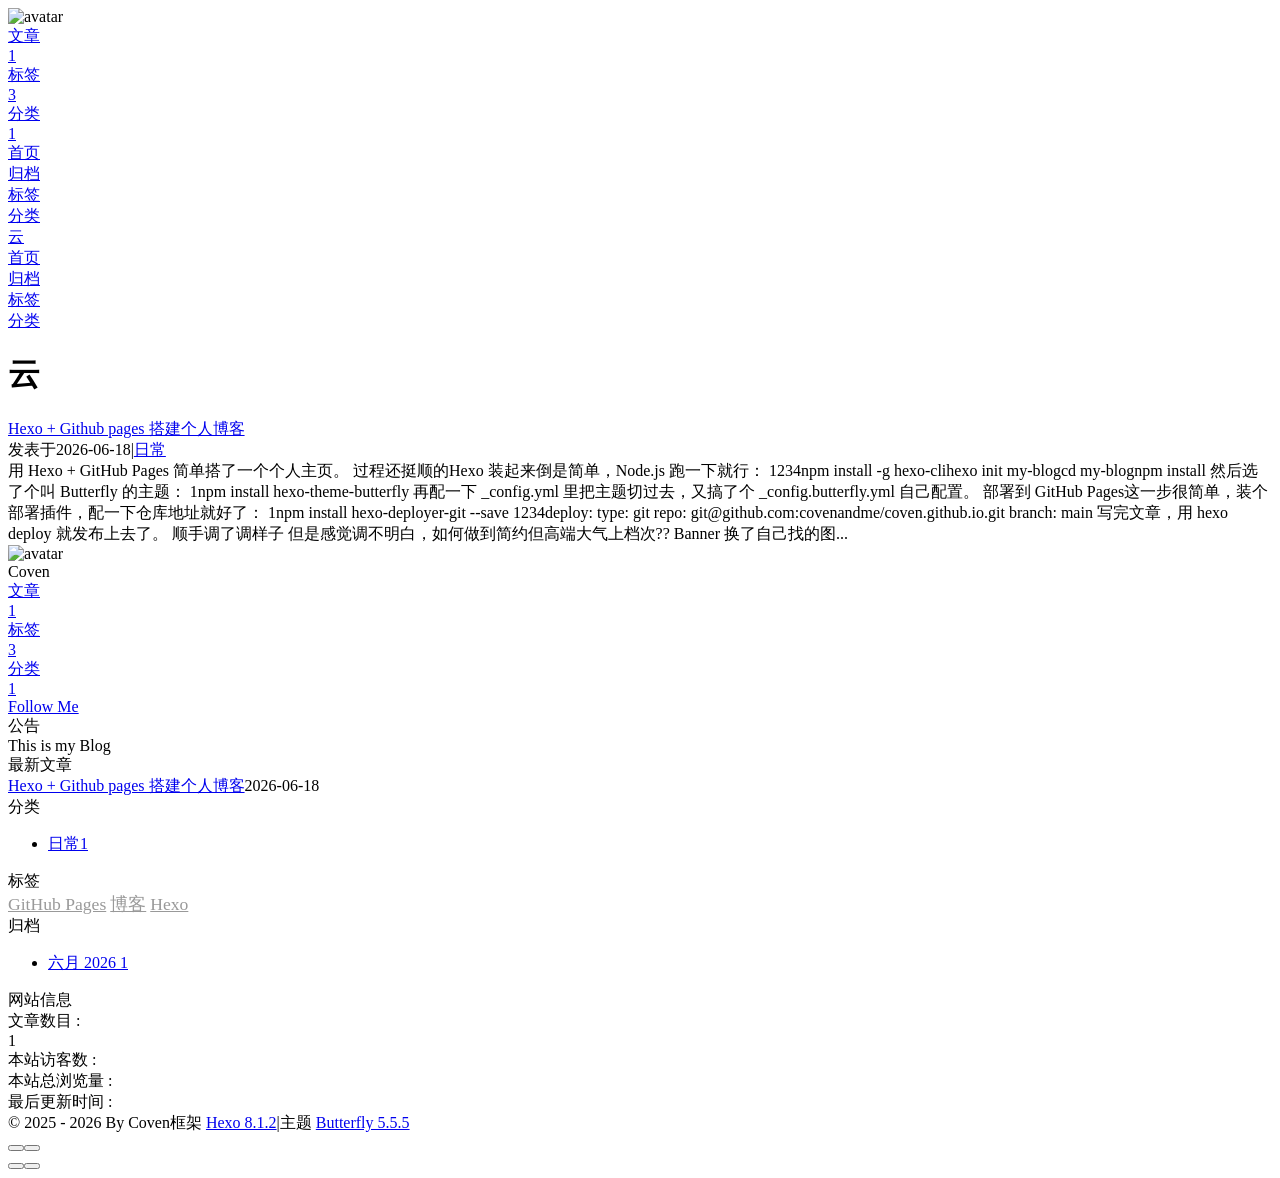
==== commit 60783c94: "Site updated: 2026-06-18 20:52:02" ====
--- a/index.html
+++ b/index.html
@@ -139,14 +139,14 @@
   isHighlightShrink: false,
   isToc: false,
   pageType: 'home'
-}</script><style>#footer{background:var(--bg)!important}#footer-wrap{color:var(--font-color)}</style><meta name="generator" content="Hexo 8.1.2"></head><body><div class="bg-animation" id="web_bg" style="background-color: #e69dbe;"></div><div id="sidebar"><div id="menu-mask"></div><div id="sidebar-menus"><div class="avatar-img text-center"><img src="/coven.github.io/images/avatar/my_avatar.jpg" onerror="this.onerror=null;this.src='/coven.github.io/img/friend_404.gif'" alt="avatar"/></div><div class="site-data text-center"><a href="/coven.github.io/archives/"><div class="headline">文章</div><div class="length-num">2</div></a><a href="/coven.github.io/tags/"><div class="headline">标签</div><div class="length-num">3</div></a><a href="/coven.github.io/categories/"><div class="headline">分类</div><div class="length-num">1</div></a></div><div class="menus_items"><div class="menus_item"><a class="site-page" href="/coven.github.io/"><i class="fa-fw fas fa-home"></i><span> 首页</span></a></div><div class="menus_item"><a class="site-page" href="/coven.github.io/archives/"><i class="fa-fw fas fa-archive"></i><span> 归档</span></a></div><div class="menus_item"><a class="site-page" href="/coven.github.io/tags/"><i class="fa-fw fas fa-tags"></i><span> 标签</span></a></div><div class="menus_item"><a class="site-page" href="/coven.github.io/categories/"><i class="fa-fw fas fa-folder-open"></i><span> 分类</span></a></div></div></div></div><div class="page" id="body-wrap"><header class="full_page" id="page-header" style="background-image: url(/coven.github.io/images/avatar/my_banner.jpg);"><nav id="nav"><span id="blog-info"><a class="nav-site-title" href="/coven.github.io/"><span class="site-name">云</span></a></span><div id="menus"><div class="menus_items"><div class="menus_item"><a class="site-page" href="/coven.github.io/"><i class="fa-fw fas fa-home"></i><span> 首页</span></a></div><div class="menus_item"><a class="site-page" href="/coven.github.io/archives/"><i class="fa-fw fas fa-archive"></i><span> 归档</span></a></div><div class="menus_item"><a class="site-page" href="/coven.github.io/tags/"><i class="fa-fw fas fa-tags"></i><span> 标签</span></a></div><div class="menus_item"><a class="site-page" href="/coven.github.io/categories/"><i class="fa-fw fas fa-folder-open"></i><span> 分类</span></a></div></div><div id="toggle-menu"><span class="site-page"><i class="fas fa-bars fa-fw"></i></span></div></div></nav><div id="site-info"><h1 id="site-title">云</h1><div id="site-subtitle"><span id="subtitle"></span></div></div><div id="scroll-down"><i class="fas fa-angle-down scroll-down-effects"></i></div></header><main class="layout" id="content-inner"><div class="recent-posts nc" id="recent-posts"><div class="recent-post-items"><div class="recent-post-item"><div class="recent-post-info no-cover"><a class="article-title" href="/coven.github.io/2026/06/18/%E7%94%A8-Hexo-%E5%92%8C-GitHub-Pages-%E6%90%AD%E5%BB%BA%E4%B8%AA%E4%BA%BA%E5%8D%9A%E5%AE%A2/" title="折腾了一晚上，终于把博客搭起来了">折腾了一晚上，终于把博客搭起来了</a><div class="article-meta-wrap"><span class="post-meta-date"><i class="far fa-calendar-alt"></i><span class="article-meta-label">发表于</span><time datetime="2026-06-18T12:43:25.000Z" title="发表于 2026-06-18 20:43:25">2026-06-18</time></span><span class="article-meta"><span class="article-meta-separator">|</span><i class="fas fa-inbox"></i><a class="article-meta__categories" href="/coven.github.io/categories/%E6%97%A5%E5%B8%B8/">日常</a></span></div><div class="content">用 Hexo + GitHub Pages 简单搭了一个个人主页。 过程还挺顺的Hexo 装起来倒是简单，Node.js 跑一下就行： 1234npm install -g hexo-clihexo init my-blogcd my-blognpm install  然后选了个叫 Butterfly 的主题： 1npm install hexo-theme-butterfly  再配一下 _config.yml 里把主题切过去，又搞了个 _config.butterfly.yml 自己配置。 部署到 GitHub Pages这一步很简单，装个部署插件，配一下仓库地址就好了： 1npm install hexo-deployer-git --save  1234deploy:  type: git  repo: git@github.com:covenandme/coven.github.io.git  branch: main  写完文章，用 hexo deploy 就发布上去了。 顺手调了调样子 Banner 换了自己找的图 装了个看板娘，有点意思  最后这篇笔记是AI生成的...</div></div></div><div class="recent-post-item"><div class="recent-post-info no-cover"><a class="article-title" href="/coven.github.io/2026/06/18/%E7%AC%AC%E4%B8%80%E7%AF%87%E7%AC%94%E8%AE%B0/" title="第一篇笔记">第一篇笔记</a><div class="article-meta-wrap"><span class="post-meta-date"><i class="far fa-calendar-alt"></i><span class="article-meta-label">发表于</span><time datetime="2026-06-18T07:52:45.000Z" title="发表于 2026-06-18 15:52:45">2026-06-18</time></span></div></div></div></div></div><div class="aside-content" id="aside-content"><div class="card-widget card-info text-center"><div class="avatar-img"><img src="/coven.github.io/images/avatar/my_avatar.jpg" onerror="this.onerror=null;this.src='/coven.github.io/img/friend_404.gif'" alt="avatar"/></div><div class="author-info-name">Coven</div><div class="author-info-description"></div><div class="site-data"><a href="/coven.github.io/archives/"><div class="headline">文章</div><div class="length-num">2</div></a><a href="/coven.github.io/tags/"><div class="headline">标签</div><div class="length-num">3</div></a><a href="/coven.github.io/categories/"><div class="headline">分类</div><div class="length-num">1</div></a></div><a id="card-info-btn" target="_blank" rel="noopener" href="https://github.com/xxxxxx"><i class="fab fa-github"></i><span>Follow Me</span></a></div><div class="card-widget card-announcement"><div class="item-headline"><i class="fas fa-bullhorn fa-shake"></i><span>公告</span></div><div class="announcement_content">This is my Blog</div></div><div class="sticky_layout"><div class="card-widget card-recent-post"><div class="item-headline"><i class="fas fa-history"></i><span>最新文章</span></div><div class="aside-list"><div class="aside-list-item no-cover"><div class="content"><a class="title" href="/coven.github.io/2026/06/18/%E7%94%A8-Hexo-%E5%92%8C-GitHub-Pages-%E6%90%AD%E5%BB%BA%E4%B8%AA%E4%BA%BA%E5%8D%9A%E5%AE%A2/" title="折腾了一晚上，终于把博客搭起来了">折腾了一晚上，终于把博客搭起来了</a><time datetime="2026-06-18T12:43:25.000Z" title="发表于 2026-06-18 20:43:25">2026-06-18</time></div></div><div class="aside-list-item no-cover"><div class="content"><a class="title" href="/coven.github.io/2026/06/18/%E7%AC%AC%E4%B8%80%E7%AF%87%E7%AC%94%E8%AE%B0/" title="第一篇笔记">第一篇笔记</a><time datetime="2026-06-18T07:52:45.000Z" title="发表于 2026-06-18 15:52:45">2026-06-18</time></div></div></div></div><div class="card-widget card-categories"><div class="item-headline">
+}</script><style>#footer{background:var(--bg)!important}#footer-wrap{color:var(--font-color)}</style><meta name="generator" content="Hexo 8.1.2"></head><body><div class="bg-animation" id="web_bg" style="background-color: #e69dbe;"></div><div id="sidebar"><div id="menu-mask"></div><div id="sidebar-menus"><div class="avatar-img text-center"><img src="/coven.github.io/images/avatar/my_avatar.jpg" onerror="this.onerror=null;this.src='/coven.github.io/img/friend_404.gif'" alt="avatar"/></div><div class="site-data text-center"><a href="/coven.github.io/archives/"><div class="headline">文章</div><div class="length-num">1</div></a><a href="/coven.github.io/tags/"><div class="headline">标签</div><div class="length-num">3</div></a><a href="/coven.github.io/categories/"><div class="headline">分类</div><div class="length-num">1</div></a></div><div class="menus_items"><div class="menus_item"><a class="site-page" href="/coven.github.io/"><i class="fa-fw fas fa-home"></i><span> 首页</span></a></div><div class="menus_item"><a class="site-page" href="/coven.github.io/archives/"><i class="fa-fw fas fa-archive"></i><span> 归档</span></a></div><div class="menus_item"><a class="site-page" href="/coven.github.io/tags/"><i class="fa-fw fas fa-tags"></i><span> 标签</span></a></div><div class="menus_item"><a class="site-page" href="/coven.github.io/categories/"><i class="fa-fw fas fa-folder-open"></i><span> 分类</span></a></div></div></div></div><div class="page" id="body-wrap"><header class="full_page" id="page-header" style="background-image: url(/coven.github.io/images/avatar/my_banner.jpg);"><nav id="nav"><span id="blog-info"><a class="nav-site-title" href="/coven.github.io/"><span class="site-name">云</span></a></span><div id="menus"><div class="menus_items"><div class="menus_item"><a class="site-page" href="/coven.github.io/"><i class="fa-fw fas fa-home"></i><span> 首页</span></a></div><div class="menus_item"><a class="site-page" href="/coven.github.io/archives/"><i class="fa-fw fas fa-archive"></i><span> 归档</span></a></div><div class="menus_item"><a class="site-page" href="/coven.github.io/tags/"><i class="fa-fw fas fa-tags"></i><span> 标签</span></a></div><div class="menus_item"><a class="site-page" href="/coven.github.io/categories/"><i class="fa-fw fas fa-folder-open"></i><span> 分类</span></a></div></div><div id="toggle-menu"><span class="site-page"><i class="fas fa-bars fa-fw"></i></span></div></div></nav><div id="site-info"><h1 id="site-title">云</h1><div id="site-subtitle"><span id="subtitle"></span></div></div><div id="scroll-down"><i class="fas fa-angle-down scroll-down-effects"></i></div></header><main class="layout" id="content-inner"><div class="recent-posts nc" id="recent-posts"><div class="recent-post-items"><div class="recent-post-item"><div class="recent-post-info no-cover"><a class="article-title" href="/coven.github.io/2026/06/18/%E7%94%A8-Hexo-%E5%92%8C-GitHub-Pages-%E6%90%AD%E5%BB%BA%E4%B8%AA%E4%BA%BA%E5%8D%9A%E5%AE%A2/" title="Hexo + Github pages 搭建个人博客">Hexo + Github pages 搭建个人博客</a><div class="article-meta-wrap"><span class="post-meta-date"><i class="far fa-calendar-alt"></i><span class="article-meta-label">发表于</span><time datetime="2026-06-18T12:43:25.000Z" title="发表于 2026-06-18 20:43:25">2026-06-18</time></span><span class="article-meta"><span class="article-meta-separator">|</span><i class="fas fa-inbox"></i><a class="article-meta__categories" href="/coven.github.io/categories/%E6%97%A5%E5%B8%B8/">日常</a></span></div><div class="content">用 Hexo + GitHub Pages 简单搭了一个个人主页。 过程还挺顺的Hexo 装起来倒是简单，Node.js 跑一下就行： 1234npm install -g hexo-clihexo init my-blogcd my-blognpm install  然后选了个叫 Butterfly 的主题： 1npm install hexo-theme-butterfly  再配一下 _config.yml 里把主题切过去，又搞了个 _config.butterfly.yml 自己配置。 部署到 GitHub Pages这一步很简单，装个部署插件，配一下仓库地址就好了： 1npm install hexo-deployer-git --save  1234deploy:  type: git  repo: git@github.com:covenandme/coven.github.io.git  branch: main  写完文章，用 hexo deploy 就发布上去了。 顺手调了调样子 但是感觉调不明白，如何做到简约但高端大气上档次?? Banner 换了自己找的图...</div></div></div></div></div><div class="aside-content" id="aside-content"><div class="card-widget card-info text-center"><div class="avatar-img"><img src="/coven.github.io/images/avatar/my_avatar.jpg" onerror="this.onerror=null;this.src='/coven.github.io/img/friend_404.gif'" alt="avatar"/></div><div class="author-info-name">Coven</div><div class="author-info-description"></div><div class="site-data"><a href="/coven.github.io/archives/"><div class="headline">文章</div><div class="length-num">1</div></a><a href="/coven.github.io/tags/"><div class="headline">标签</div><div class="length-num">3</div></a><a href="/coven.github.io/categories/"><div class="headline">分类</div><div class="length-num">1</div></a></div><a id="card-info-btn" target="_blank" rel="noopener" href="https://github.com/xxxxxx"><i class="fab fa-github"></i><span>Follow Me</span></a></div><div class="card-widget card-announcement"><div class="item-headline"><i class="fas fa-bullhorn fa-shake"></i><span>公告</span></div><div class="announcement_content">This is my Blog</div></div><div class="sticky_layout"><div class="card-widget card-recent-post"><div class="item-headline"><i class="fas fa-history"></i><span>最新文章</span></div><div class="aside-list"><div class="aside-list-item no-cover"><div class="content"><a class="title" href="/coven.github.io/2026/06/18/%E7%94%A8-Hexo-%E5%92%8C-GitHub-Pages-%E6%90%AD%E5%BB%BA%E4%B8%AA%E4%BA%BA%E5%8D%9A%E5%AE%A2/" title="Hexo + Github pages 搭建个人博客">Hexo + Github pages 搭建个人博客</a><time datetime="2026-06-18T12:43:25.000Z" title="发表于 2026-06-18 20:43:25">2026-06-18</time></div></div></div></div><div class="card-widget card-categories"><div class="item-headline">
             <i class="fas fa-folder-open"></i>
             <span>分类</span>
             
           </div>
           <ul class="card-category-list" id="aside-cat-list">
             <li class="card-category-list-item "><a class="card-category-list-link" href="/coven.github.io/categories/%E6%97%A5%E5%B8%B8/"><span class="card-category-list-name">日常</span><span class="card-category-list-count">1</span></a></li>
-          </ul></div><div class="card-widget card-tags"><div class="item-headline"><i class="fas fa-tags"></i><span>标签</span></div><div class="card-tag-cloud"><a href="/coven.github.io/tags/Hexo/" style="font-size: 1.1em; color: #999">Hexo</a> <a href="/coven.github.io/tags/%E5%8D%9A%E5%AE%A2/" style="font-size: 1.1em; color: #999">博客</a> <a href="/coven.github.io/tags/GitHub-Pages/" style="font-size: 1.1em; color: #999">GitHub Pages</a></div></div><div class="card-widget card-archives">
+          </ul></div><div class="card-widget card-tags"><div class="item-headline"><i class="fas fa-tags"></i><span>标签</span></div><div class="card-tag-cloud"><a href="/coven.github.io/tags/GitHub-Pages/" style="font-size: 1.1em; color: #999">GitHub Pages</a> <a href="/coven.github.io/tags/%E5%8D%9A%E5%AE%A2/" style="font-size: 1.1em; color: #999">博客</a> <a href="/coven.github.io/tags/Hexo/" style="font-size: 1.1em; color: #999">Hexo</a></div></div><div class="card-widget card-archives">
     <div class="item-headline">
       <i class="fas fa-archive"></i>
       <span>归档</span>
@@ -160,12 +160,12 @@
             <span class="card-archive-list-date">
               六月 2026
             </span>
-            <span class="card-archive-list-count">2</span>
+            <span class="card-archive-list-count">1</span>
           </a>
         </li>
       
     </ul>
-  </div><div class="card-widget card-webinfo"><div class="item-headline"><i class="fas fa-chart-line"></i><span>网站信息</span></div><div class="webinfo"><div class="webinfo-item"><div class="item-name">文章数目 :</div><div class="item-count">2</div></div><div class="webinfo-item"><div class="item-name">本站访客数 :</div><div class="item-count" id="busuanzi_value_site_uv"><i class="fa-solid fa-spinner fa-spin"></i></div></div><div class="webinfo-item"><div class="item-name">本站总浏览量 :</div><div class="item-count" id="busuanzi_value_site_pv"><i class="fa-solid fa-spinner fa-spin"></i></div></div><div class="webinfo-item"><div class="item-name">最后更新时间 :</div><div class="item-count" id="last-push-date" data-lastPushDate="2026-06-18T12:48:28.393Z"><i class="fa-solid fa-spinner fa-spin"></i></div></div></div></div></div></div></main><footer id="footer"><div class="footer-other"><div class="footer-copyright"><span class="copyright">&copy;&nbsp;2025 - 2026 By Coven</span><span class="framework-info"><span>框架 </span><a target="_blank" rel="noopener" href="https://hexo.io">Hexo 8.1.2</a><span class="footer-separator">|</span><span>主题 </span><a target="_blank" rel="noopener" href="https://github.com/jerryc127/hexo-theme-butterfly">Butterfly 5.5.5</a></span></div></div></footer></div><div id="rightside"><div id="rightside-config-hide"><button id="darkmode" type="button" title="日间和夜间模式切换"><i class="fas fa-adjust"></i></button><button id="hide-aside-btn" type="button" title="单栏和双栏切换"><i class="fas fa-arrows-alt-h"></i></button></div><div id="rightside-config-show"><button id="rightside-config" type="button" title="设置"><i class="fas fa-cog fa-spin"></i></button><button id="go-up" type="button" title="回到顶部"><span class="scroll-percent"></span><i class="fas fa-arrow-up"></i></button></div></div><div><script src="/coven.github.io/js/utils.js?v=5.5.5"></script><script src="/coven.github.io/js/main.js?v=5.5.5"></script><div class="js-pjax"><script>window.typedJSFn = {
+  </div><div class="card-widget card-webinfo"><div class="item-headline"><i class="fas fa-chart-line"></i><span>网站信息</span></div><div class="webinfo"><div class="webinfo-item"><div class="item-name">文章数目 :</div><div class="item-count">1</div></div><div class="webinfo-item"><div class="item-name">本站访客数 :</div><div class="item-count" id="busuanzi_value_site_uv"><i class="fa-solid fa-spinner fa-spin"></i></div></div><div class="webinfo-item"><div class="item-name">本站总浏览量 :</div><div class="item-count" id="busuanzi_value_site_pv"><i class="fa-solid fa-spinner fa-spin"></i></div></div><div class="webinfo-item"><div class="item-name">最后更新时间 :</div><div class="item-count" id="last-push-date" data-lastPushDate="2026-06-18T12:52:02.136Z"><i class="fa-solid fa-spinner fa-spin"></i></div></div></div></div></div></div></main><footer id="footer"><div class="footer-other"><div class="footer-copyright"><span class="copyright">&copy;&nbsp;2025 - 2026 By Coven</span><span class="framework-info"><span>框架 </span><a target="_blank" rel="noopener" href="https://hexo.io">Hexo 8.1.2</a><span class="footer-separator">|</span><span>主题 </span><a target="_blank" rel="noopener" href="https://github.com/jerryc127/hexo-theme-butterfly">Butterfly 5.5.5</a></span></div></div></footer></div><div id="rightside"><div id="rightside-config-hide"><button id="darkmode" type="button" title="日间和夜间模式切换"><i class="fas fa-adjust"></i></button><button id="hide-aside-btn" type="button" title="单栏和双栏切换"><i class="fas fa-arrows-alt-h"></i></button></div><div id="rightside-config-show"><button id="rightside-config" type="button" title="设置"><i class="fas fa-cog fa-spin"></i></button><button id="go-up" type="button" title="回到顶部"><span class="scroll-percent"></span><i class="fas fa-arrow-up"></i></button></div></div><div><script src="/coven.github.io/js/utils.js?v=5.5.5"></script><script src="/coven.github.io/js/main.js?v=5.5.5"></script><div class="js-pjax"><script>window.typedJSFn = {
   init: str => {
     window.typed = new Typed('#subtitle', Object.assign({
       strings: str,
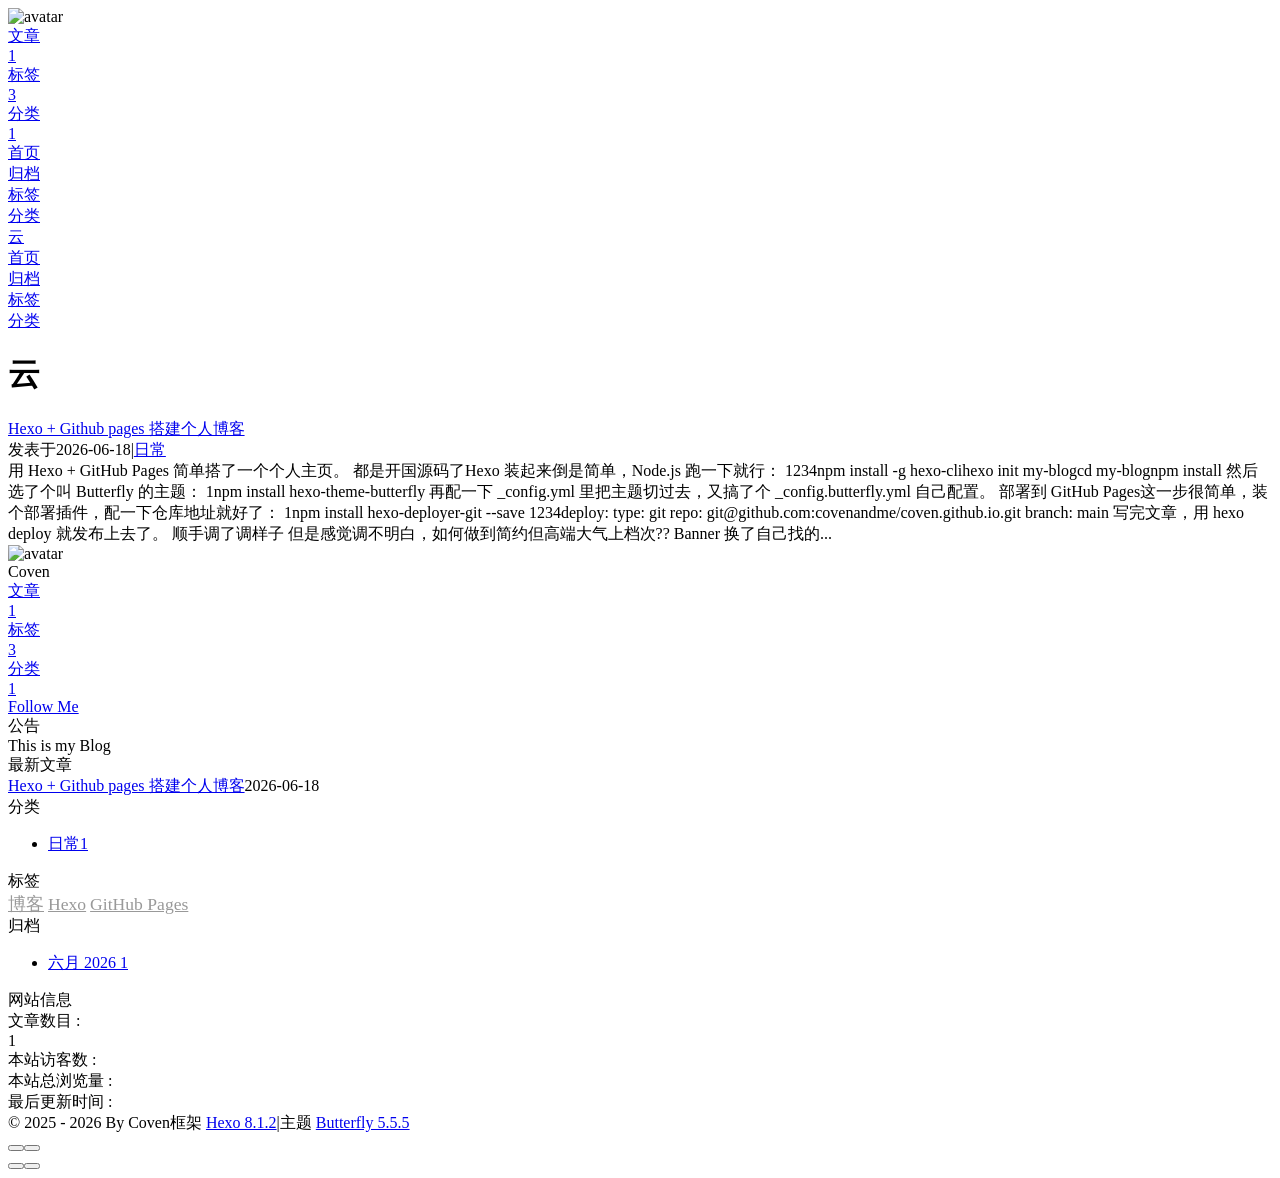
==== commit 99af2ad7: "Site updated: 2026-06-18 20:57:50" ====
--- a/index.html
+++ b/index.html
@@ -139,14 +139,14 @@
   isHighlightShrink: false,
   isToc: false,
   pageType: 'home'
-}</script><style>#footer{background:var(--bg)!important}#footer-wrap{color:var(--font-color)}</style><meta name="generator" content="Hexo 8.1.2"></head><body><div class="bg-animation" id="web_bg" style="background-color: #e69dbe;"></div><div id="sidebar"><div id="menu-mask"></div><div id="sidebar-menus"><div class="avatar-img text-center"><img src="/coven.github.io/images/avatar/my_avatar.jpg" onerror="this.onerror=null;this.src='/coven.github.io/img/friend_404.gif'" alt="avatar"/></div><div class="site-data text-center"><a href="/coven.github.io/archives/"><div class="headline">文章</div><div class="length-num">1</div></a><a href="/coven.github.io/tags/"><div class="headline">标签</div><div class="length-num">3</div></a><a href="/coven.github.io/categories/"><div class="headline">分类</div><div class="length-num">1</div></a></div><div class="menus_items"><div class="menus_item"><a class="site-page" href="/coven.github.io/"><i class="fa-fw fas fa-home"></i><span> 首页</span></a></div><div class="menus_item"><a class="site-page" href="/coven.github.io/archives/"><i class="fa-fw fas fa-archive"></i><span> 归档</span></a></div><div class="menus_item"><a class="site-page" href="/coven.github.io/tags/"><i class="fa-fw fas fa-tags"></i><span> 标签</span></a></div><div class="menus_item"><a class="site-page" href="/coven.github.io/categories/"><i class="fa-fw fas fa-folder-open"></i><span> 分类</span></a></div></div></div></div><div class="page" id="body-wrap"><header class="full_page" id="page-header" style="background-image: url(/coven.github.io/images/avatar/my_banner.jpg);"><nav id="nav"><span id="blog-info"><a class="nav-site-title" href="/coven.github.io/"><span class="site-name">云</span></a></span><div id="menus"><div class="menus_items"><div class="menus_item"><a class="site-page" href="/coven.github.io/"><i class="fa-fw fas fa-home"></i><span> 首页</span></a></div><div class="menus_item"><a class="site-page" href="/coven.github.io/archives/"><i class="fa-fw fas fa-archive"></i><span> 归档</span></a></div><div class="menus_item"><a class="site-page" href="/coven.github.io/tags/"><i class="fa-fw fas fa-tags"></i><span> 标签</span></a></div><div class="menus_item"><a class="site-page" href="/coven.github.io/categories/"><i class="fa-fw fas fa-folder-open"></i><span> 分类</span></a></div></div><div id="toggle-menu"><span class="site-page"><i class="fas fa-bars fa-fw"></i></span></div></div></nav><div id="site-info"><h1 id="site-title">云</h1><div id="site-subtitle"><span id="subtitle"></span></div></div><div id="scroll-down"><i class="fas fa-angle-down scroll-down-effects"></i></div></header><main class="layout" id="content-inner"><div class="recent-posts nc" id="recent-posts"><div class="recent-post-items"><div class="recent-post-item"><div class="recent-post-info no-cover"><a class="article-title" href="/coven.github.io/2026/06/18/%E7%94%A8-Hexo-%E5%92%8C-GitHub-Pages-%E6%90%AD%E5%BB%BA%E4%B8%AA%E4%BA%BA%E5%8D%9A%E5%AE%A2/" title="Hexo + Github pages 搭建个人博客">Hexo + Github pages 搭建个人博客</a><div class="article-meta-wrap"><span class="post-meta-date"><i class="far fa-calendar-alt"></i><span class="article-meta-label">发表于</span><time datetime="2026-06-18T12:43:25.000Z" title="发表于 2026-06-18 20:43:25">2026-06-18</time></span><span class="article-meta"><span class="article-meta-separator">|</span><i class="fas fa-inbox"></i><a class="article-meta__categories" href="/coven.github.io/categories/%E6%97%A5%E5%B8%B8/">日常</a></span></div><div class="content">用 Hexo + GitHub Pages 简单搭了一个个人主页。 过程还挺顺的Hexo 装起来倒是简单，Node.js 跑一下就行： 1234npm install -g hexo-clihexo init my-blogcd my-blognpm install  然后选了个叫 Butterfly 的主题： 1npm install hexo-theme-butterfly  再配一下 _config.yml 里把主题切过去，又搞了个 _config.butterfly.yml 自己配置。 部署到 GitHub Pages这一步很简单，装个部署插件，配一下仓库地址就好了： 1npm install hexo-deployer-git --save  1234deploy:  type: git  repo: git@github.com:covenandme/coven.github.io.git  branch: main  写完文章，用 hexo deploy 就发布上去了。 顺手调了调样子 但是感觉调不明白，如何做到简约但高端大气上档次?? Banner 换了自己找的图...</div></div></div></div></div><div class="aside-content" id="aside-content"><div class="card-widget card-info text-center"><div class="avatar-img"><img src="/coven.github.io/images/avatar/my_avatar.jpg" onerror="this.onerror=null;this.src='/coven.github.io/img/friend_404.gif'" alt="avatar"/></div><div class="author-info-name">Coven</div><div class="author-info-description"></div><div class="site-data"><a href="/coven.github.io/archives/"><div class="headline">文章</div><div class="length-num">1</div></a><a href="/coven.github.io/tags/"><div class="headline">标签</div><div class="length-num">3</div></a><a href="/coven.github.io/categories/"><div class="headline">分类</div><div class="length-num">1</div></a></div><a id="card-info-btn" target="_blank" rel="noopener" href="https://github.com/xxxxxx"><i class="fab fa-github"></i><span>Follow Me</span></a></div><div class="card-widget card-announcement"><div class="item-headline"><i class="fas fa-bullhorn fa-shake"></i><span>公告</span></div><div class="announcement_content">This is my Blog</div></div><div class="sticky_layout"><div class="card-widget card-recent-post"><div class="item-headline"><i class="fas fa-history"></i><span>最新文章</span></div><div class="aside-list"><div class="aside-list-item no-cover"><div class="content"><a class="title" href="/coven.github.io/2026/06/18/%E7%94%A8-Hexo-%E5%92%8C-GitHub-Pages-%E6%90%AD%E5%BB%BA%E4%B8%AA%E4%BA%BA%E5%8D%9A%E5%AE%A2/" title="Hexo + Github pages 搭建个人博客">Hexo + Github pages 搭建个人博客</a><time datetime="2026-06-18T12:43:25.000Z" title="发表于 2026-06-18 20:43:25">2026-06-18</time></div></div></div></div><div class="card-widget card-categories"><div class="item-headline">
+}</script><style>#footer{background:var(--bg)!important}#footer-wrap{color:var(--font-color)}[data-theme=dark]{--font-color:#f0f0f0;--second-color:#d0d0d0}</style><meta name="generator" content="Hexo 8.1.2"></head><body><div class="bg-animation" id="web_bg" style="background-color: #e69dbe;"></div><div id="sidebar"><div id="menu-mask"></div><div id="sidebar-menus"><div class="avatar-img text-center"><img src="/coven.github.io/images/avatar/my_avatar.jpg" onerror="this.onerror=null;this.src='/coven.github.io/img/friend_404.gif'" alt="avatar"/></div><div class="site-data text-center"><a href="/coven.github.io/archives/"><div class="headline">文章</div><div class="length-num">1</div></a><a href="/coven.github.io/tags/"><div class="headline">标签</div><div class="length-num">3</div></a><a href="/coven.github.io/categories/"><div class="headline">分类</div><div class="length-num">1</div></a></div><div class="menus_items"><div class="menus_item"><a class="site-page" href="/coven.github.io/"><i class="fa-fw fas fa-home"></i><span> 首页</span></a></div><div class="menus_item"><a class="site-page" href="/coven.github.io/archives/"><i class="fa-fw fas fa-archive"></i><span> 归档</span></a></div><div class="menus_item"><a class="site-page" href="/coven.github.io/tags/"><i class="fa-fw fas fa-tags"></i><span> 标签</span></a></div><div class="menus_item"><a class="site-page" href="/coven.github.io/categories/"><i class="fa-fw fas fa-folder-open"></i><span> 分类</span></a></div></div></div></div><div class="page" id="body-wrap"><header class="full_page" id="page-header" style="background-image: url(/coven.github.io/images/avatar/my_banner.jpg);"><nav id="nav"><span id="blog-info"><a class="nav-site-title" href="/coven.github.io/"><span class="site-name">云</span></a></span><div id="menus"><div class="menus_items"><div class="menus_item"><a class="site-page" href="/coven.github.io/"><i class="fa-fw fas fa-home"></i><span> 首页</span></a></div><div class="menus_item"><a class="site-page" href="/coven.github.io/archives/"><i class="fa-fw fas fa-archive"></i><span> 归档</span></a></div><div class="menus_item"><a class="site-page" href="/coven.github.io/tags/"><i class="fa-fw fas fa-tags"></i><span> 标签</span></a></div><div class="menus_item"><a class="site-page" href="/coven.github.io/categories/"><i class="fa-fw fas fa-folder-open"></i><span> 分类</span></a></div></div><div id="toggle-menu"><span class="site-page"><i class="fas fa-bars fa-fw"></i></span></div></div></nav><div id="site-info"><h1 id="site-title">云</h1><div id="site-subtitle"><span id="subtitle"></span></div></div><div id="scroll-down"><i class="fas fa-angle-down scroll-down-effects"></i></div></header><main class="layout" id="content-inner"><div class="recent-posts nc" id="recent-posts"><div class="recent-post-items"><div class="recent-post-item"><div class="recent-post-info no-cover"><a class="article-title" href="/coven.github.io/2026/06/18/%E7%94%A8-Hexo-%E5%92%8C-GitHub-Pages-%E6%90%AD%E5%BB%BA%E4%B8%AA%E4%BA%BA%E5%8D%9A%E5%AE%A2/" title="Hexo + Github pages 搭建个人博客">Hexo + Github pages 搭建个人博客</a><div class="article-meta-wrap"><span class="post-meta-date"><i class="far fa-calendar-alt"></i><span class="article-meta-label">发表于</span><time datetime="2026-06-18T12:43:25.000Z" title="发表于 2026-06-18 20:43:25">2026-06-18</time></span><span class="article-meta"><span class="article-meta-separator">|</span><i class="fas fa-inbox"></i><a class="article-meta__categories" href="/coven.github.io/categories/%E6%97%A5%E5%B8%B8/">日常</a></span></div><div class="content">用 Hexo + GitHub Pages 简单搭了一个个人主页。 都是开国源码了Hexo 装起来倒是简单，Node.js 跑一下就行： 1234npm install -g hexo-clihexo init my-blogcd my-blognpm install  然后选了个叫 Butterfly 的主题： 1npm install hexo-theme-butterfly  再配一下 _config.yml 里把主题切过去，又搞了个 _config.butterfly.yml 自己配置。 部署到 GitHub Pages这一步很简单，装个部署插件，配一下仓库地址就好了： 1npm install hexo-deployer-git --save  1234deploy:  type: git  repo: git@github.com:covenandme/coven.github.io.git  branch: main  写完文章，用 hexo deploy 就发布上去了。 顺手调了调样子 但是感觉调不明白，如何做到简约但高端大气上档次?? Banner 换了自己找的...</div></div></div></div></div><div class="aside-content" id="aside-content"><div class="card-widget card-info text-center"><div class="avatar-img"><img src="/coven.github.io/images/avatar/my_avatar.jpg" onerror="this.onerror=null;this.src='/coven.github.io/img/friend_404.gif'" alt="avatar"/></div><div class="author-info-name">Coven</div><div class="author-info-description"></div><div class="site-data"><a href="/coven.github.io/archives/"><div class="headline">文章</div><div class="length-num">1</div></a><a href="/coven.github.io/tags/"><div class="headline">标签</div><div class="length-num">3</div></a><a href="/coven.github.io/categories/"><div class="headline">分类</div><div class="length-num">1</div></a></div><a id="card-info-btn" target="_blank" rel="noopener" href="https://github.com/covenandme"><i class="fab fa-github"></i><span>Follow Me</span></a></div><div class="card-widget card-announcement"><div class="item-headline"><i class="fas fa-bullhorn fa-shake"></i><span>公告</span></div><div class="announcement_content">This is my Blog</div></div><div class="sticky_layout"><div class="card-widget card-recent-post"><div class="item-headline"><i class="fas fa-history"></i><span>最新文章</span></div><div class="aside-list"><div class="aside-list-item no-cover"><div class="content"><a class="title" href="/coven.github.io/2026/06/18/%E7%94%A8-Hexo-%E5%92%8C-GitHub-Pages-%E6%90%AD%E5%BB%BA%E4%B8%AA%E4%BA%BA%E5%8D%9A%E5%AE%A2/" title="Hexo + Github pages 搭建个人博客">Hexo + Github pages 搭建个人博客</a><time datetime="2026-06-18T12:43:25.000Z" title="发表于 2026-06-18 20:43:25">2026-06-18</time></div></div></div></div><div class="card-widget card-categories"><div class="item-headline">
             <i class="fas fa-folder-open"></i>
             <span>分类</span>
             
           </div>
           <ul class="card-category-list" id="aside-cat-list">
             <li class="card-category-list-item "><a class="card-category-list-link" href="/coven.github.io/categories/%E6%97%A5%E5%B8%B8/"><span class="card-category-list-name">日常</span><span class="card-category-list-count">1</span></a></li>
-          </ul></div><div class="card-widget card-tags"><div class="item-headline"><i class="fas fa-tags"></i><span>标签</span></div><div class="card-tag-cloud"><a href="/coven.github.io/tags/GitHub-Pages/" style="font-size: 1.1em; color: #999">GitHub Pages</a> <a href="/coven.github.io/tags/%E5%8D%9A%E5%AE%A2/" style="font-size: 1.1em; color: #999">博客</a> <a href="/coven.github.io/tags/Hexo/" style="font-size: 1.1em; color: #999">Hexo</a></div></div><div class="card-widget card-archives">
+          </ul></div><div class="card-widget card-tags"><div class="item-headline"><i class="fas fa-tags"></i><span>标签</span></div><div class="card-tag-cloud"><a href="/coven.github.io/tags/%E5%8D%9A%E5%AE%A2/" style="font-size: 1.1em; color: #999">博客</a> <a href="/coven.github.io/tags/Hexo/" style="font-size: 1.1em; color: #999">Hexo</a> <a href="/coven.github.io/tags/GitHub-Pages/" style="font-size: 1.1em; color: #999">GitHub Pages</a></div></div><div class="card-widget card-archives">
     <div class="item-headline">
       <i class="fas fa-archive"></i>
       <span>归档</span>
@@ -165,7 +165,7 @@
         </li>
       
     </ul>
-  </div><div class="card-widget card-webinfo"><div class="item-headline"><i class="fas fa-chart-line"></i><span>网站信息</span></div><div class="webinfo"><div class="webinfo-item"><div class="item-name">文章数目 :</div><div class="item-count">1</div></div><div class="webinfo-item"><div class="item-name">本站访客数 :</div><div class="item-count" id="busuanzi_value_site_uv"><i class="fa-solid fa-spinner fa-spin"></i></div></div><div class="webinfo-item"><div class="item-name">本站总浏览量 :</div><div class="item-count" id="busuanzi_value_site_pv"><i class="fa-solid fa-spinner fa-spin"></i></div></div><div class="webinfo-item"><div class="item-name">最后更新时间 :</div><div class="item-count" id="last-push-date" data-lastPushDate="2026-06-18T12:52:02.136Z"><i class="fa-solid fa-spinner fa-spin"></i></div></div></div></div></div></div></main><footer id="footer"><div class="footer-other"><div class="footer-copyright"><span class="copyright">&copy;&nbsp;2025 - 2026 By Coven</span><span class="framework-info"><span>框架 </span><a target="_blank" rel="noopener" href="https://hexo.io">Hexo 8.1.2</a><span class="footer-separator">|</span><span>主题 </span><a target="_blank" rel="noopener" href="https://github.com/jerryc127/hexo-theme-butterfly">Butterfly 5.5.5</a></span></div></div></footer></div><div id="rightside"><div id="rightside-config-hide"><button id="darkmode" type="button" title="日间和夜间模式切换"><i class="fas fa-adjust"></i></button><button id="hide-aside-btn" type="button" title="单栏和双栏切换"><i class="fas fa-arrows-alt-h"></i></button></div><div id="rightside-config-show"><button id="rightside-config" type="button" title="设置"><i class="fas fa-cog fa-spin"></i></button><button id="go-up" type="button" title="回到顶部"><span class="scroll-percent"></span><i class="fas fa-arrow-up"></i></button></div></div><div><script src="/coven.github.io/js/utils.js?v=5.5.5"></script><script src="/coven.github.io/js/main.js?v=5.5.5"></script><div class="js-pjax"><script>window.typedJSFn = {
+  </div><div class="card-widget card-webinfo"><div class="item-headline"><i class="fas fa-chart-line"></i><span>网站信息</span></div><div class="webinfo"><div class="webinfo-item"><div class="item-name">文章数目 :</div><div class="item-count">1</div></div><div class="webinfo-item"><div class="item-name">本站访客数 :</div><div class="item-count" id="busuanzi_value_site_uv"><i class="fa-solid fa-spinner fa-spin"></i></div></div><div class="webinfo-item"><div class="item-name">本站总浏览量 :</div><div class="item-count" id="busuanzi_value_site_pv"><i class="fa-solid fa-spinner fa-spin"></i></div></div><div class="webinfo-item"><div class="item-name">最后更新时间 :</div><div class="item-count" id="last-push-date" data-lastPushDate="2026-06-18T12:57:50.819Z"><i class="fa-solid fa-spinner fa-spin"></i></div></div></div></div></div></div></main><footer id="footer"><div class="footer-other"><div class="footer-copyright"><span class="copyright">&copy;&nbsp;2025 - 2026 By Coven</span><span class="framework-info"><span>框架 </span><a target="_blank" rel="noopener" href="https://hexo.io">Hexo 8.1.2</a><span class="footer-separator">|</span><span>主题 </span><a target="_blank" rel="noopener" href="https://github.com/jerryc127/hexo-theme-butterfly">Butterfly 5.5.5</a></span></div></div></footer></div><div id="rightside"><div id="rightside-config-hide"><button id="darkmode" type="button" title="日间和夜间模式切换"><i class="fas fa-adjust"></i></button><button id="hide-aside-btn" type="button" title="单栏和双栏切换"><i class="fas fa-arrows-alt-h"></i></button></div><div id="rightside-config-show"><button id="rightside-config" type="button" title="设置"><i class="fas fa-cog fa-spin"></i></button><button id="go-up" type="button" title="回到顶部"><span class="scroll-percent"></span><i class="fas fa-arrow-up"></i></button></div></div><div><script src="/coven.github.io/js/utils.js?v=5.5.5"></script><script src="/coven.github.io/js/main.js?v=5.5.5"></script><div class="js-pjax"><script>window.typedJSFn = {
   init: str => {
     window.typed = new Typed('#subtitle', Object.assign({
       strings: str,
